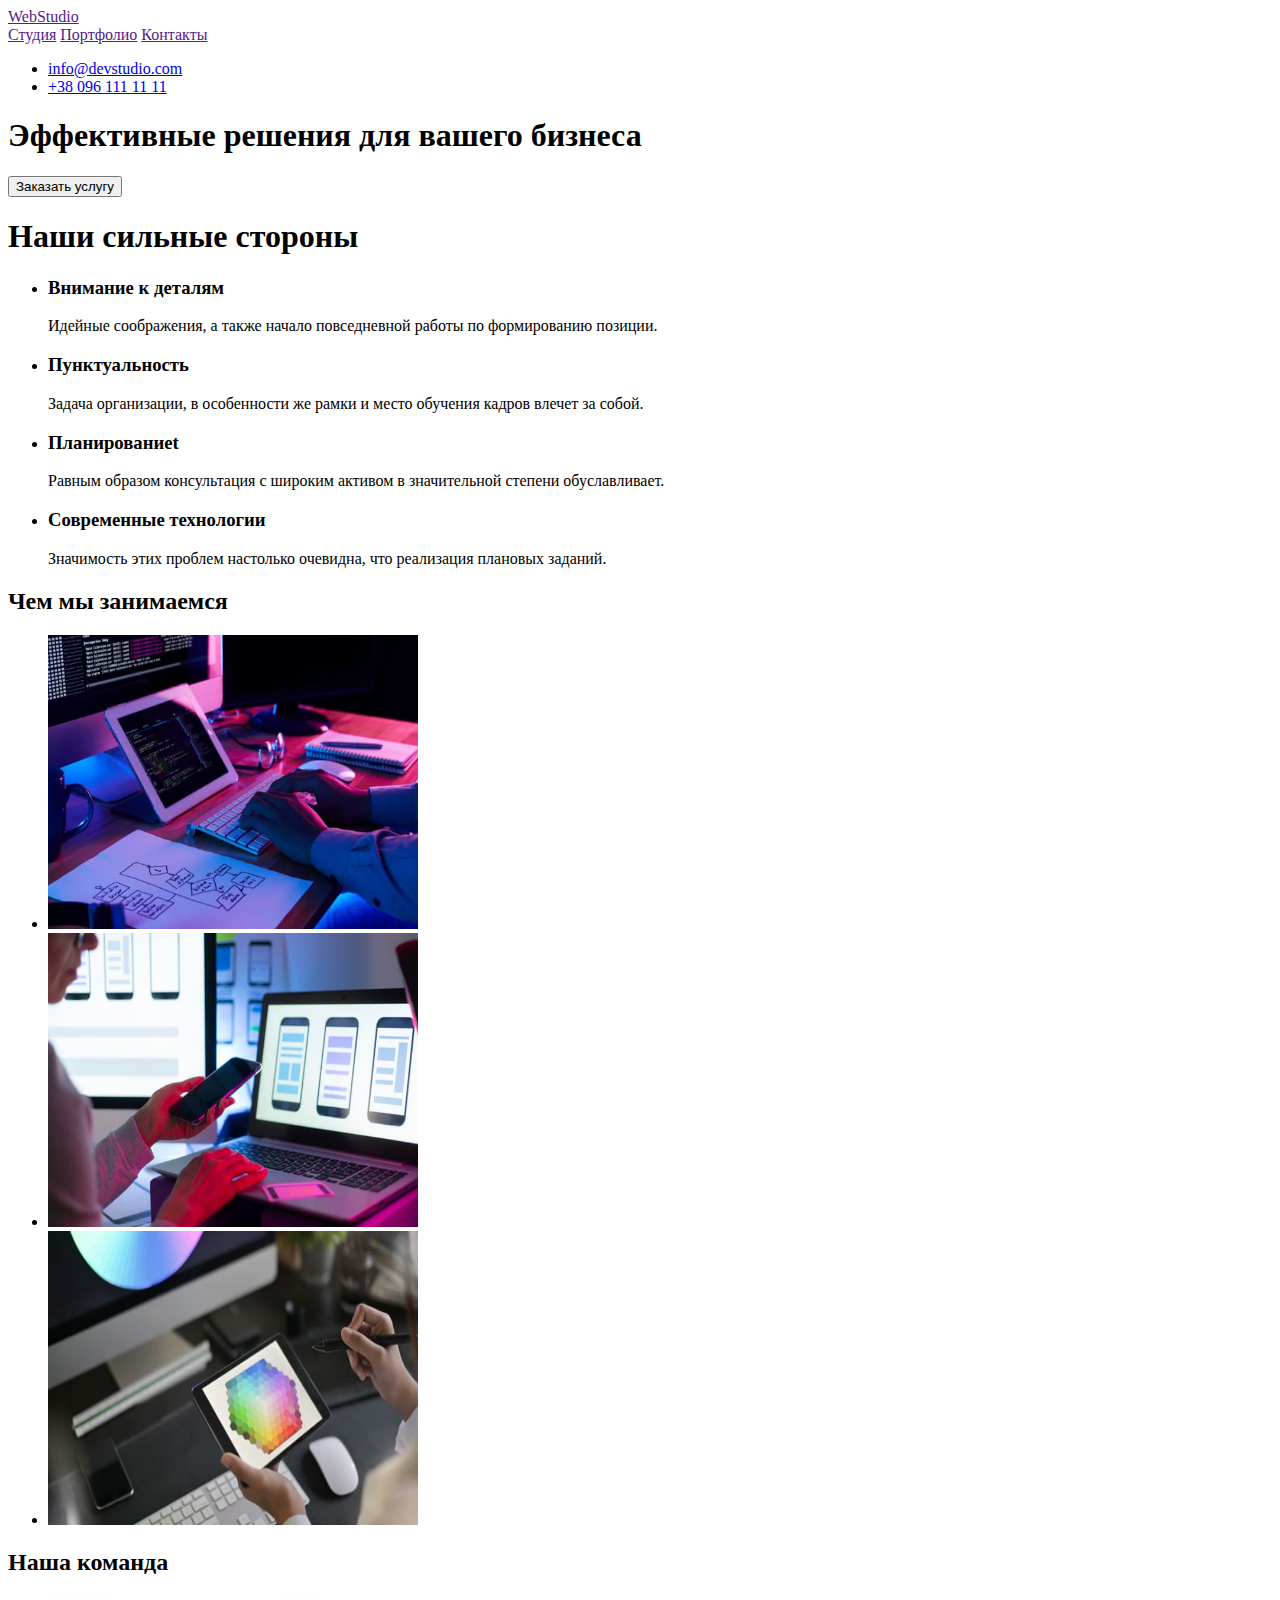
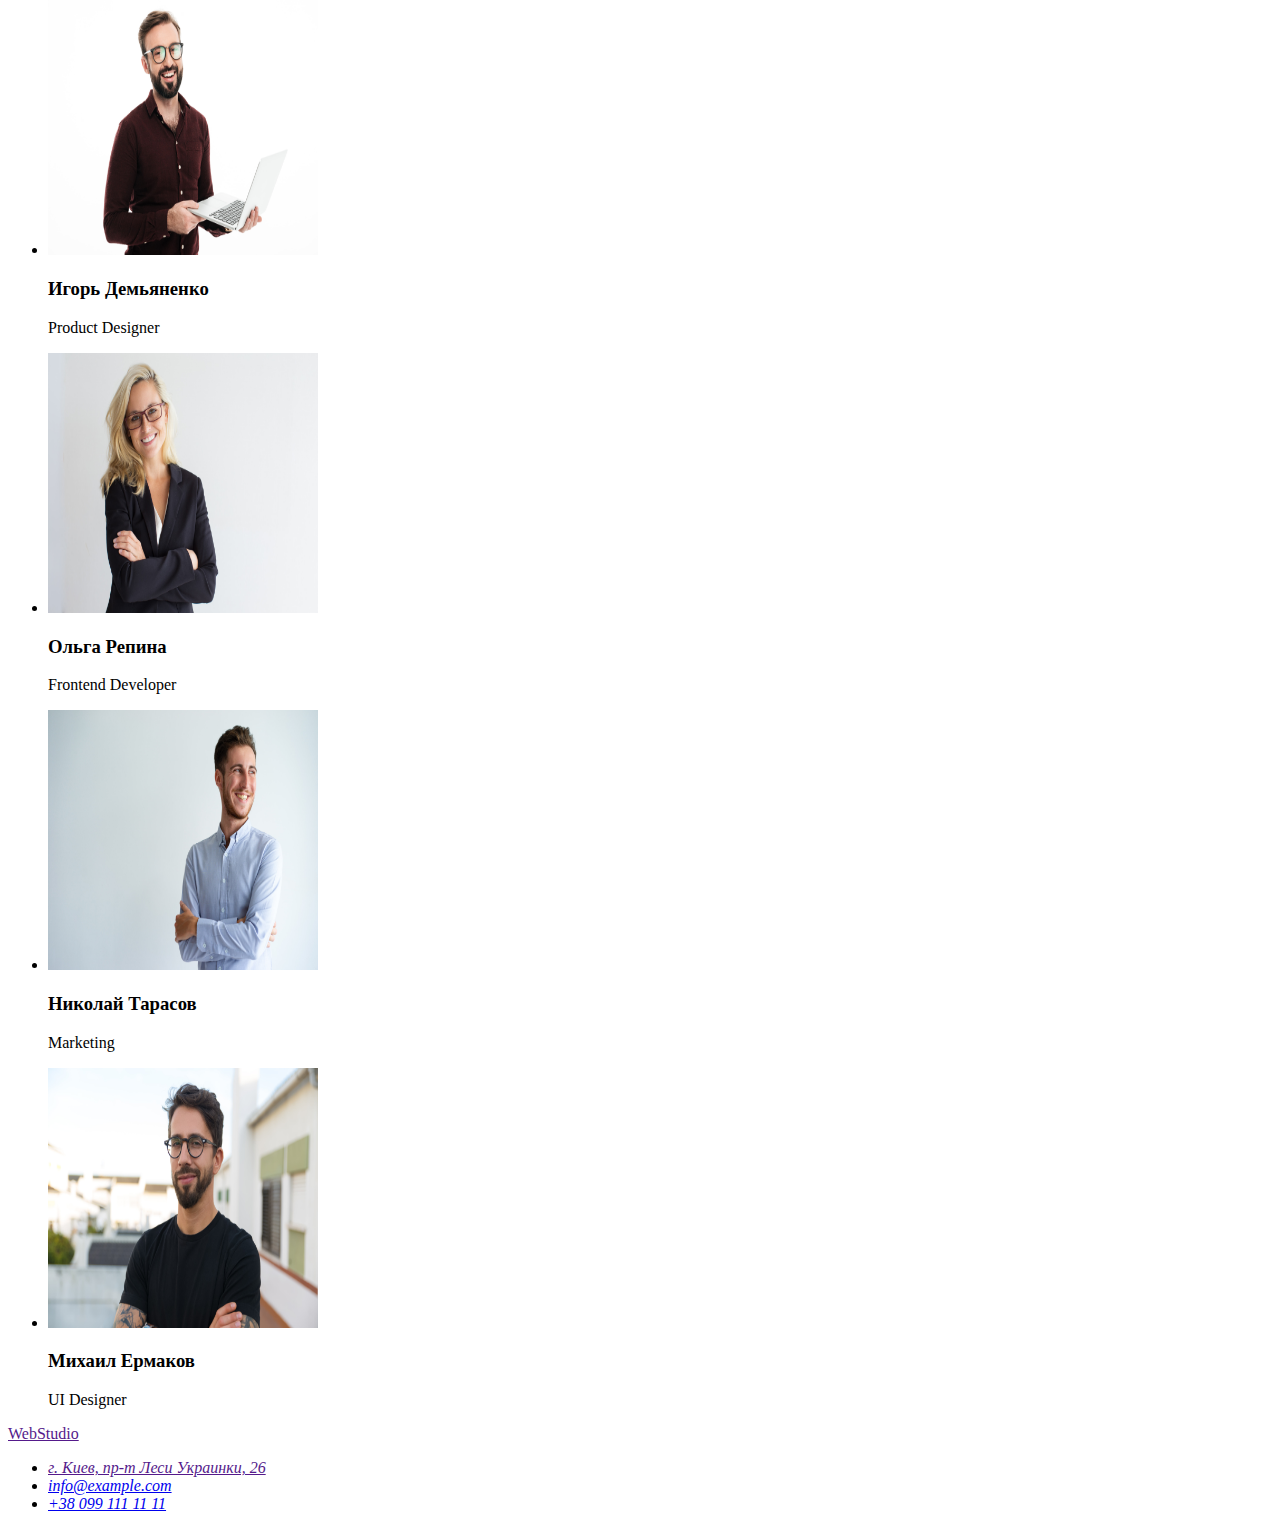
==== index.html @ 09f7a76e "Скопировала предыдущее дз" ====
<!DOCTYPE html>
<html lang="ru">

<head>
    <meta charset="UTF-8" />
    <meta name="viewport" content="width=device-width, initial-scale=1.0" />
    <title>Document</title>
</head>

<body>
    <!-- Верхняя линия -->
    <header>
        <a href="">WebStudio</a>
        <nav>
            <a href="">Студия</a>
            <a href="">Портфолио</a>
            <a href="">Контакты</a>
        </nav>
        <ul>
        <li><a href="mailto:info@devstudio.com">info@devstudio.com</a></li>
        <li><a href="tel:+38 096 111 11 11">+38 096 111 11 11</a></li>
        </ul>
       
    </header>

    <main>
        <!-- Шапка -->
        <section>
            <h1>Эффективные решения для вашего бизнеса</h1>
            <button type="button">Заказать услугу</button>
        </section>

        <!-- Особенности -->
        <section>
        <h1>Наши сильные стороны</h1>
            <ul>
                <li>
                    <h3>Внимание к деталям</h3>
                    <p>
                        Идейные соображения, а также начало повседневной работы по формированию позиции.
                    </p>
                </li>
                <li>
                    <h3>Пунктуальность</h3>
                    <p>
                        Задача организации, в особенности же рамки и место обучения кадров влечет за собой.
                    </p>
                </li>
                <li>
                    <h3>Планированиеt</h3>
                    <p>
                        Равным образом консультация с широким активом в значительной степени обуславливает.
                    </p>
                </li>
                <li>
                    <h3>Современные технологии</h3>
                    <p>
                        Значимость этих проблем настолько очевидна, что реализация плановых заданий.
                    </p>
                </li>
            </ul>
        </section>

        <!-- Чем мы занимаемся -->
        <section>
            <h2>Чем мы занимаемся</h2>
            <ul>
                <li>
                    <img src="./images/1.jpg" alt="Человек набирает код на планшете" width="370" height="294"/>
                </li>
                <li>
                    <img src="./images/2.jpg" alt="Человек работает с телефоном и ноутбуком" width="370" height="294"/>
               </li>
                <li>
                    <img src="./images/3.jpg" alt="Дизайнер определяет цветовую гаму" width="370" height="294"/>
                </li>
            </ul>
        </section>

        <!-- Наша команда -->
        <section>
            <h2>Наша команда</h2>
            <ul>
                <li>
                    <img src="./images/team_card_1.jpg" alt="Мужчина в очках и бордовой рубашке" width="270" height="260"/>
                    <h3>Игорь Демьяненко</h3>
                    <p>Product Designer</p>
                </li>
                <li>
                    <img src="./images/team_card_2.jpg" alt="Блондинка в очках и черном пиджаке" width="270" height="260"/>
                    <h3>Ольга Репина</h3>
                    <p>Frontend Developer</p>
                </li>
                <li>
                    <img src="./images/team_card_3.jpg" alt="Улыбающийся мужчина в голубой рубашке" width="270" height="260"/>
                    <h3>Николай Тарасов</h3>
                    <p>Marketing</p>
                </li>
                <li>
                    <img src="./images/team_card_4.jpg" alt="Мужчина в очках и черной футболке" width="270" height="260"/>
                    <h3>Михаил Ермаков</h3>
                    <p>UI Designer</p>
                </li>
            </ul>
        </section>
    </main>

    <!-- Футер -->
    <footer>
        <a href="">WebStudio</a>
        <address>
            <ul>
                <li><a href="">г. Киев, пр-т Леси Украинки, 26</a></li>
                <li><a href="mailto:info@example.com">info@example.com</a></li>
                <li><a href="tel:+38 099 111 11 11">+38 099 111 11 11</a></li>
            </ul>
        </address>
    </footer>
</body>

</html>
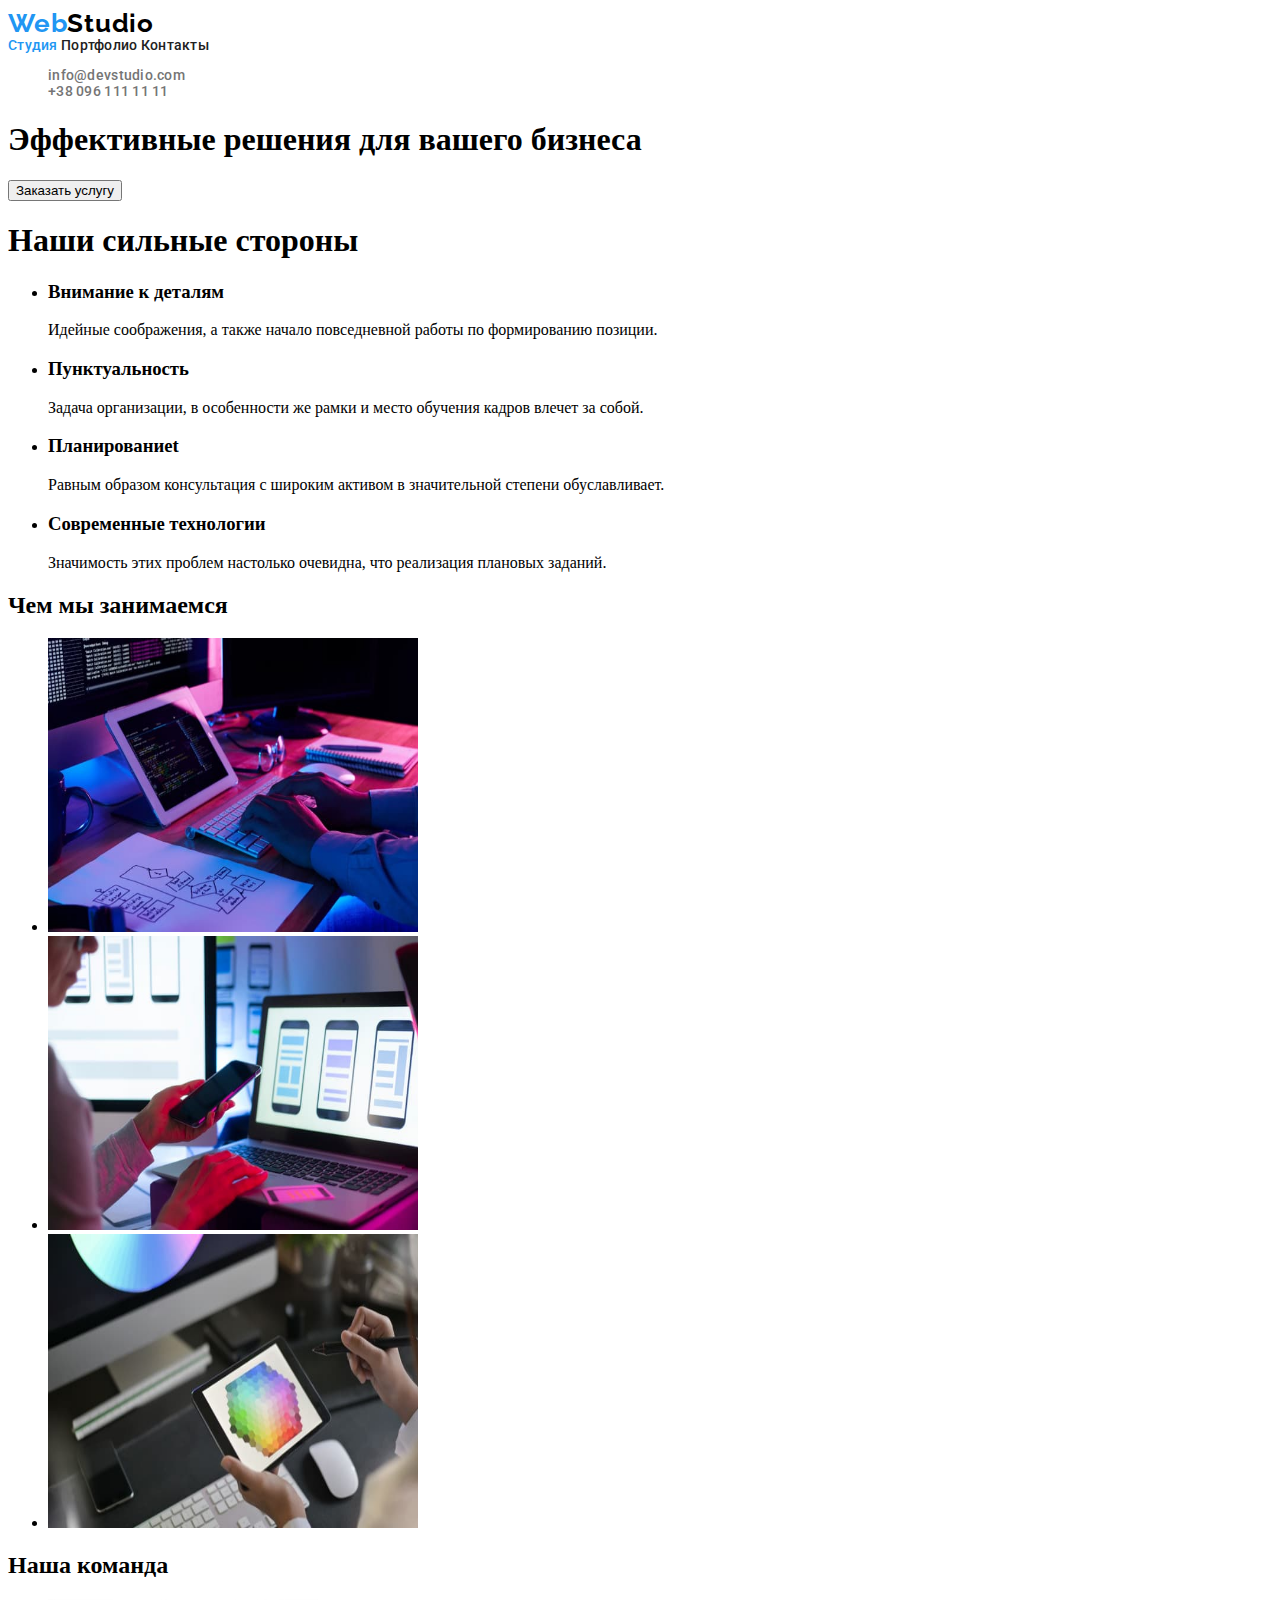
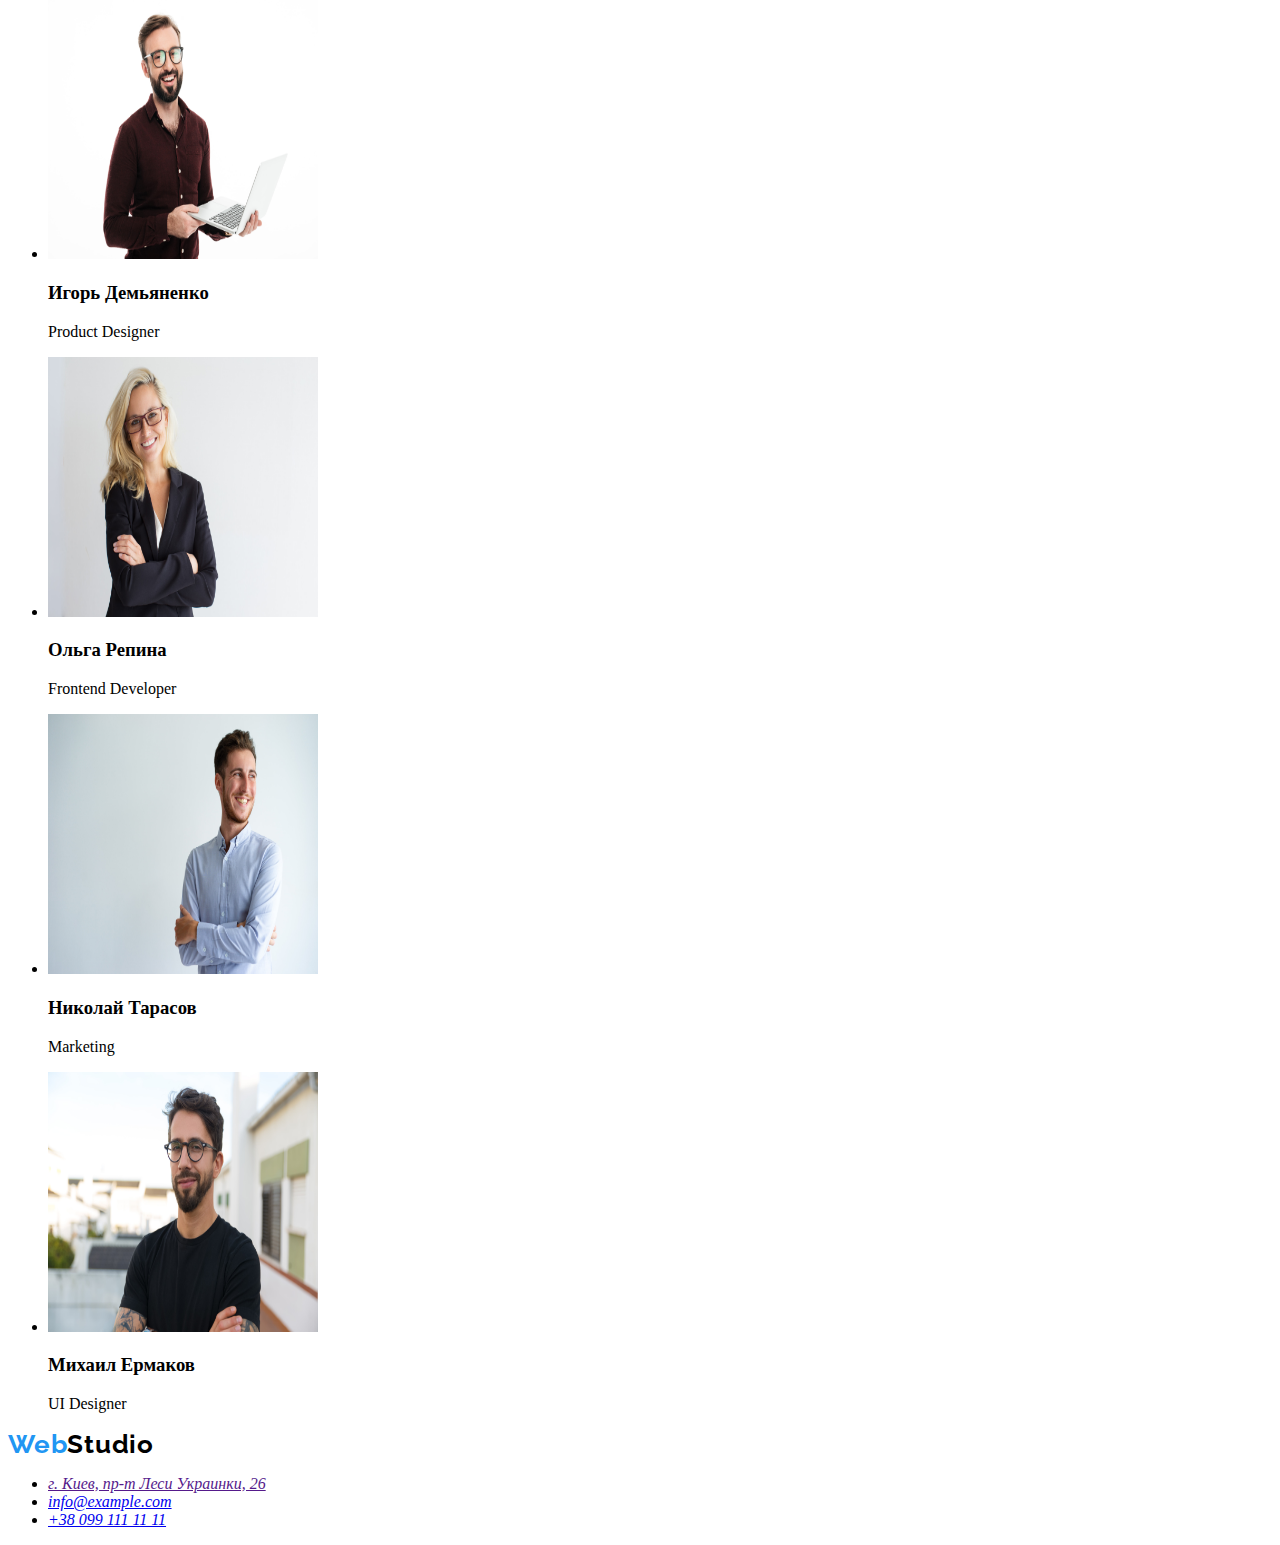
==== commit 72db7b31: "создала файл стили" ====
--- a/index.html
+++ b/index.html
@@ -5,20 +5,23 @@
     <meta charset="UTF-8" />
     <meta name="viewport" content="width=device-width, initial-scale=1.0" />
     <title>Document</title>
+    <link rel="preconnect" href="https://fonts.gstatic.com">
+    <link href="https://fonts.googleapis.com/css2?family=Raleway:wght@700&family=Roboto:wght@400;500;700;900&display=swap" rel="stylesheet">
+    <link rel="stylesheet" href="./css/styles.css">
 </head>
 
 <body>
     <!-- Верхняя линия -->
     <header>
-        <a href="">WebStudio</a>
-        <nav>
-            <a href="">Студия</a>
-            <a href="">Портфолио</a>
-            <a href="">Контакты</a>
+        <a class="logo" href=""><span>Web</span>Studio</a>
+        <nav class="nav-list">
+            <a class="current-link" href="">Студия</a>
+            <a class="link" href="">Портфолио</a>
+            <a class="link" href="">Контакты</a>
         </nav>
-        <ul>
-        <li><a href="mailto:info@devstudio.com">info@devstudio.com</a></li>
-        <li><a href="tel:+38 096 111 11 11">+38 096 111 11 11</a></li>
+        <ul class="nav-list">
+        <li><a class="link-adress" href="mailto:info@devstudio.com">info@devstudio.com</a></li>
+        <li><a class="link-adress" href="tel:+38 096 111 11 11">+38 096 111 11 11</a></li>
         </ul>
        
     </header>
@@ -26,7 +29,7 @@
     <main>
         <!-- Шапка -->
         <section>
-            <h1>Эффективные решения для вашего бизнеса</h1>
+            <h1 class="title">Эффективные решения для вашего бизнеса</h1>
             <button type="button">Заказать услугу</button>
         </section>
 
@@ -107,7 +110,7 @@
 
     <!-- Футер -->
     <footer>
-        <a href="">WebStudio</a>
+        <a class="logo" href=""><span>Web</span>Studio</a>
         <address>
             <ul>
                 <li><a href="">г. Киев, пр-т Леси Украинки, 26</a></li>
--- a/css/styles.css
+++ b/css/styles.css
@@ -0,0 +1,58 @@
+/*Верхняя линия*/
+
+.logo{
+    color: #000000;
+    font-family: Raleway;
+    font-weight: 700;
+    font-size: 26px;
+    line-height: 1,2;
+    letter-spacing: 0.03em;
+    text-decoration: none;
+}
+
+span {
+    color: #2196F3;
+}
+
+.nav-list{
+    font-family: Roboto;
+    font-size: 14px;
+    font-weight: 500;
+    line-height: 1.14;
+    letter-spacing: 0.02em;
+    list-style-type: none;
+}
+
+.nav-list .current-link {
+    color: #2196F3;
+    text-decoration: none;
+}
+
+.nav-list .link {
+    color: #212121;
+    text-decoration: none;
+}
+
+.nav-list .link:focus,
+.nav-list .link:hover{
+    color: #2196F3;
+}
+
+.nav-list .link-adress {
+    color: #757575;
+    text-decoration: none;
+}
+
+.nav-list .link-adress:focus,
+.nav-list .link-adress:hover{
+    color: #2196F3;
+
+/*Шапка*/
+
+
+
+/*Особенности*/
+
+/*Чем мы занимаемся*/
+
+/*Наша команда*/
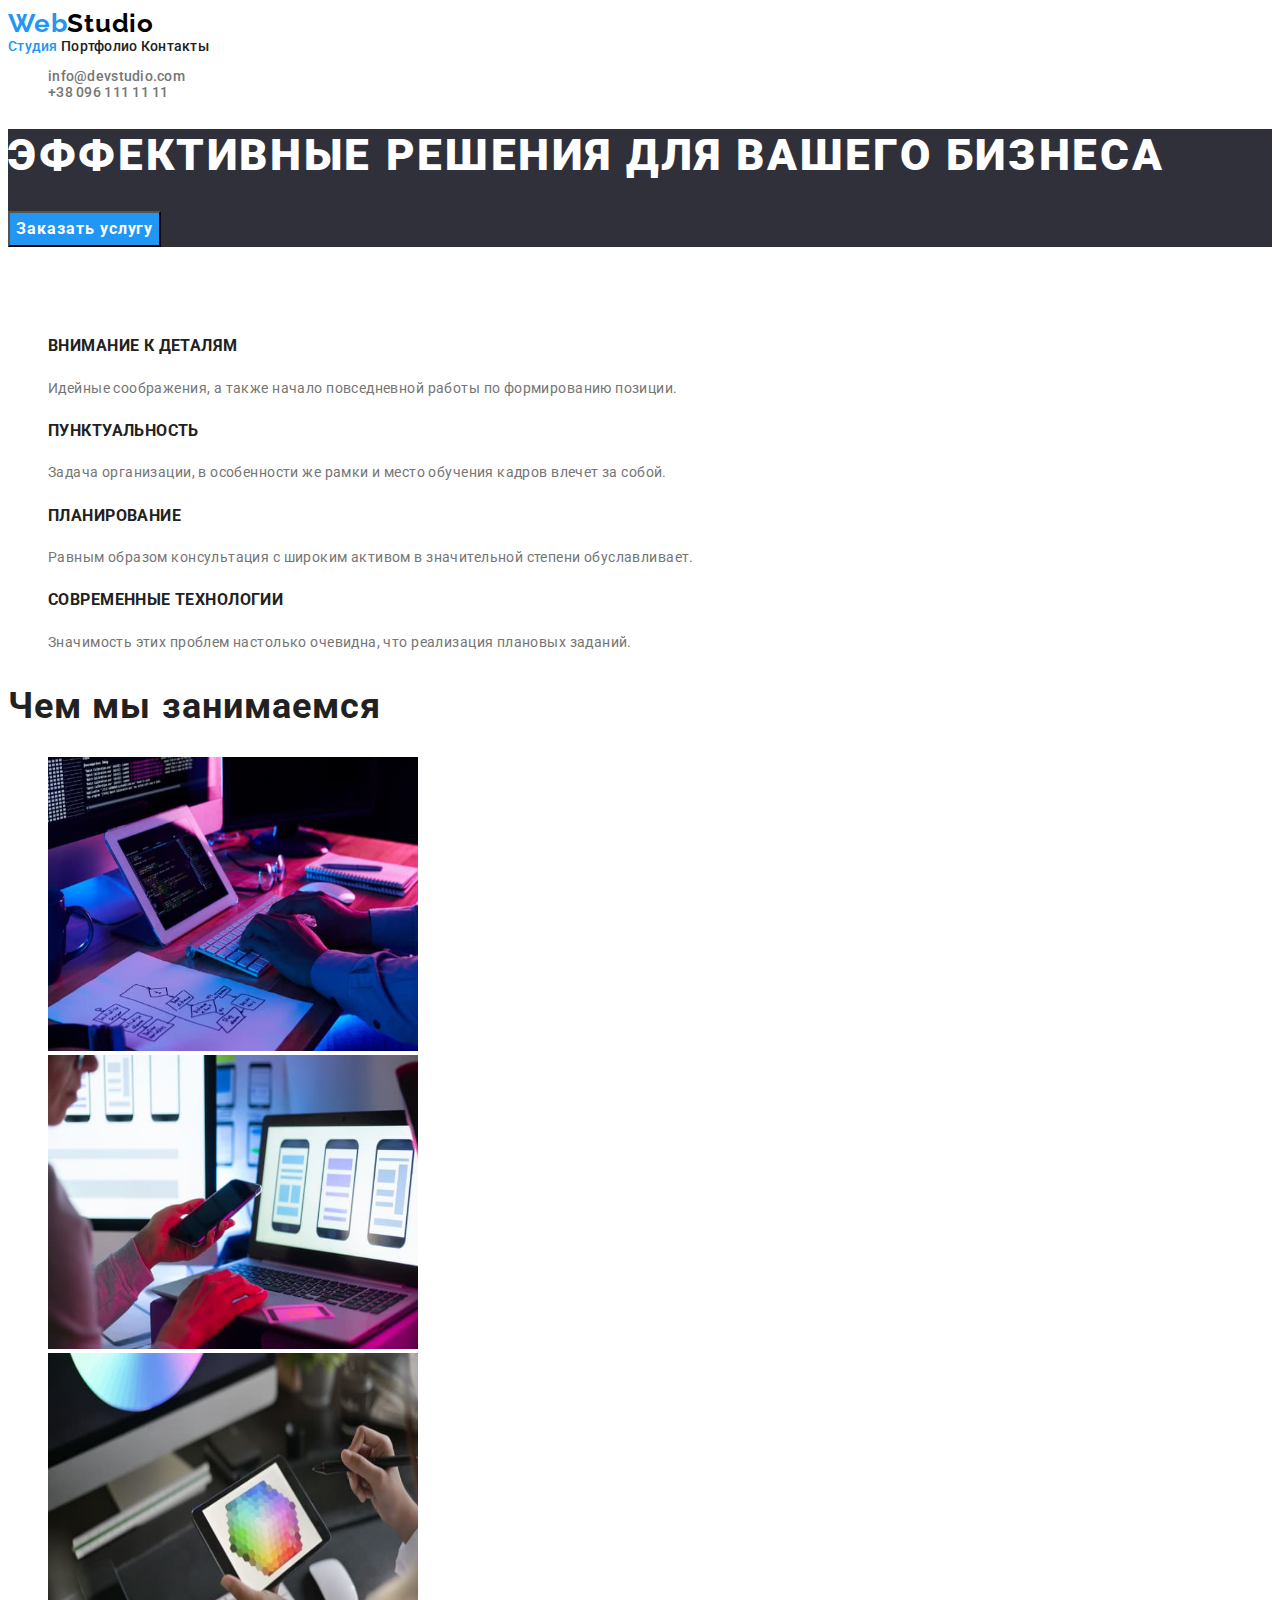
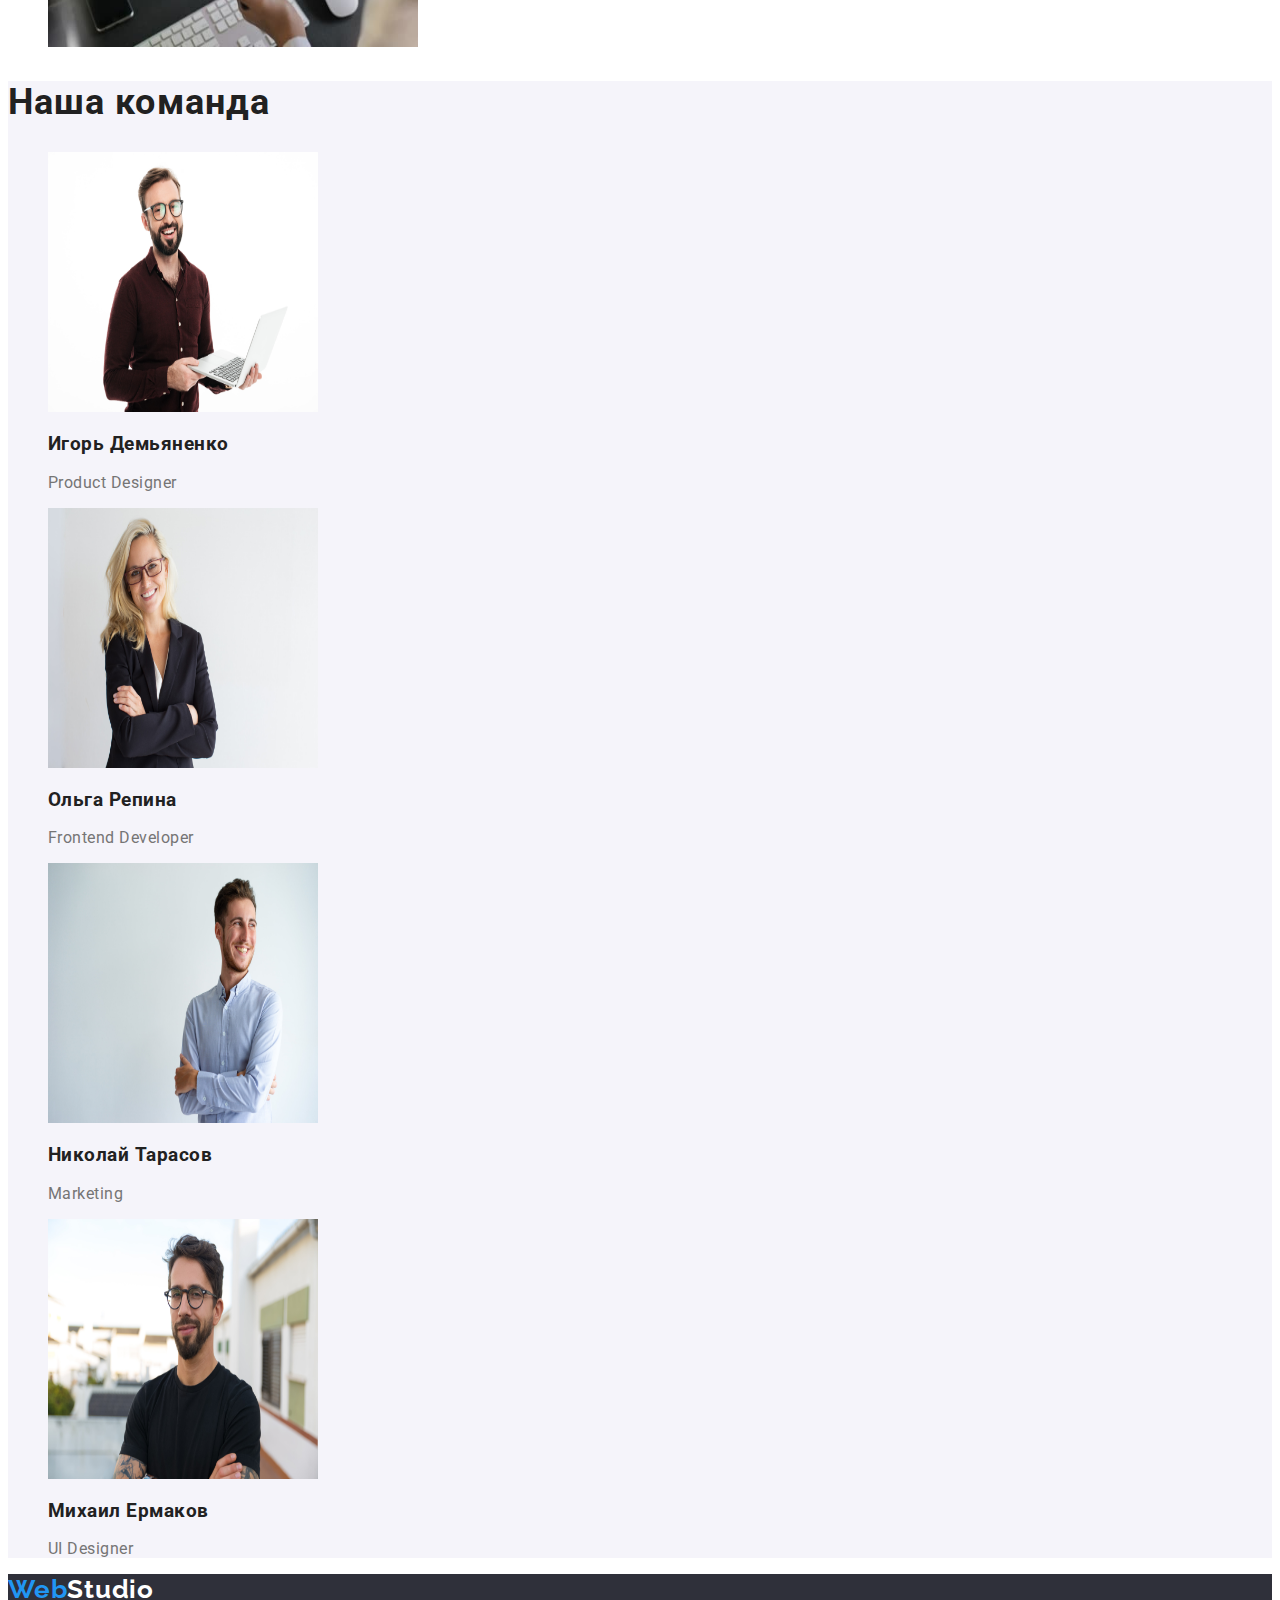
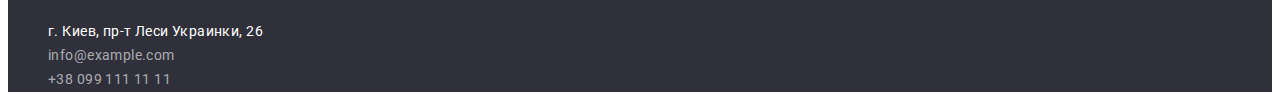
==== commit 2a90a6ef: "Оформила цвет и текст на Главной странице" ====
--- a/index.html
+++ b/index.html
@@ -7,56 +7,56 @@
     <title>Document</title>
     <link rel="preconnect" href="https://fonts.gstatic.com">
     <link href="https://fonts.googleapis.com/css2?family=Raleway:wght@700&family=Roboto:wght@400;500;700;900&display=swap" rel="stylesheet">
-    <link rel="stylesheet" href="./css/styles.css">
+    <link rel="stylesheet" href="./css/style.css">
 </head>
 
 <body>
     <!-- Верхняя линия -->
-    <header>
-        <a class="logo" href=""><span>Web</span>Studio</a>
-        <nav class="nav-list">
-            <a class="current-link" href="">Студия</a>
-            <a class="link" href="">Портфолио</a>
-            <a class="link" href="">Контакты</a>
+    <header class="header">
+        <a class="logo" href=""><span class="first-word">Web</span>Studio</a>
+        <nav>
+            <a class="current-nav-link" href="">Студия</a>
+            <a class="nav-link" href="">Портфолио</a>
+            <a class="nav-link" href="">Контакты</a>
         </nav>
-        <ul class="nav-list">
-        <li><a class="link-adress" href="mailto:info@devstudio.com">info@devstudio.com</a></li>
-        <li><a class="link-adress" href="tel:+38 096 111 11 11">+38 096 111 11 11</a></li>
+        <ul class="items">
+        <li><a class="link" href="mailto:info@devstudio.com">info@devstudio.com</a></li>
+        <li><a class="link" href="tel:+38 096 111 11 11">+38 096 111 11 11</a></li>
         </ul>
        
     </header>
 
     <main>
         <!-- Шапка -->
-        <section>
-            <h1 class="title">Эффективные решения для вашего бизнеса</h1>
-            <button type="button">Заказать услугу</button>
+        <section class="section">
+            <h1 class="title">ЭФФЕКТИВНЫЕ РЕШЕНИЯ ДЛЯ ВАШЕГО БИЗНЕСА</h1>
+            <button class="button" type="button">Заказать услугу</button>
         </section>
 
         <!-- Особенности -->
-        <section>
-        <h1>Наши сильные стороны</h1>
-            <ul>
+        <section class="features">
+        <h1 class="subject">Наши сильные стороны</h1>
+            <ul class="items">
                 <li>
-                    <h3>Внимание к деталям</h3>
+                    <h3 class="caption">ВНИМАНИЕ К ДЕТАЛЯМ</h3>
                     <p>
                         Идейные соображения, а также начало повседневной работы по формированию позиции.
                     </p>
                 </li>
                 <li>
-                    <h3>Пунктуальность</h3>
+                    <h3 class="caption">ПУНКТУАЛЬНОСТЬ</h3>
                     <p>
                         Задача организации, в особенности же рамки и место обучения кадров влечет за собой.
                     </p>
                 </li>
                 <li>
-                    <h3>Планированиеt</h3>
+                    <h3 class="caption">ПЛАНИРОВАНИЕ</h3>
                     <p>
                         Равным образом консультация с широким активом в значительной степени обуславливает.
                     </p>
                 </li>
                 <li>
-                    <h3>Современные технологии</h3>
+                    <h3 class="caption">СОВРЕМЕННЫЕ ТЕХНОЛОГИИ</h3>
                     <p>
                         Значимость этих проблем настолько очевидна, что реализация плановых заданий.
                     </p>
@@ -66,8 +66,8 @@
 
         <!-- Чем мы занимаемся -->
         <section>
-            <h2>Чем мы занимаемся</h2>
-            <ul>
+            <h2 class="heading">Чем мы занимаемся</h2>
+            <ul class="items">
                 <li>
                     <img src="./images/1.jpg" alt="Человек набирает код на планшете" width="370" height="294"/>
                 </li>
@@ -81,41 +81,41 @@
         </section>
 
         <!-- Наша команда -->
-        <section>
-            <h2>Наша команда</h2>
-            <ul>
-                <li>
+        <section class="team">
+            <h2 class="heading">Наша команда</h2>
+            <ul class="items">
+                <li class="desc">
                     <img src="./images/team_card_1.jpg" alt="Мужчина в очках и бордовой рубашке" width="270" height="260"/>
                     <h3>Игорь Демьяненко</h3>
-                    <p>Product Designer</p>
+                    <p class="text">Product Designer</p>
                 </li>
-                <li>
+                <li class="desc">
                     <img src="./images/team_card_2.jpg" alt="Блондинка в очках и черном пиджаке" width="270" height="260"/>
                     <h3>Ольга Репина</h3>
-                    <p>Frontend Developer</p>
+                    <p class="text">Frontend Developer</p>
                 </li>
-                <li>
+                <li class="desc">
                     <img src="./images/team_card_3.jpg" alt="Улыбающийся мужчина в голубой рубашке" width="270" height="260"/>
                     <h3>Николай Тарасов</h3>
-                    <p>Marketing</p>
+                    <p class="text">Marketing</p>
                 </li>
-                <li>
+                <li class="desc">
                     <img src="./images/team_card_4.jpg" alt="Мужчина в очках и черной футболке" width="270" height="260"/>
                     <h3>Михаил Ермаков</h3>
-                    <p>UI Designer</p>
+                    <p class="text">UI Designer</p>
                 </li>
             </ul>
         </section>
     </main>
 
     <!-- Футер -->
-    <footer>
-        <a class="logo" href=""><span>Web</span>Studio</a>
+    <footer class="section">
+        <a class="logo" href=""><span class="first-word">Web</span><span class="second-word">Studio</span></a>
         <address>
-            <ul>
-                <li><a href="">г. Киев, пр-т Леси Украинки, 26</a></li>
-                <li><a href="mailto:info@example.com">info@example.com</a></li>
-                <li><a href="tel:+38 099 111 11 11">+38 099 111 11 11</a></li>
+            <ul class="items">
+                <li class="item"><a class="adress-link" href="">г. Киев, пр-т Леси Украинки, 26</a></li>
+                <li class="item"><a class="contact-link" href="mailto:info@example.com">info@example.com</a></li>
+                <li class="item"><a class="contact-link" href="tel:+38 099 111 11 11">+38 099 111 11 11</a></li>
             </ul>
         </address>
     </footer>
--- a/css/style.css
+++ b/css/style.css
@@ -0,0 +1,151 @@
+/*Верхняя линия*/
+
+.header {
+    font-family: "Roboto", sans-serif;
+    font-weight: 500;
+    font-size: 14px;
+    line-height: 1,14;
+    letter-spacing: 0.02em;
+}
+
+.logo{
+    color: #000000;
+    font-family: Raleway;
+    font-weight: 700;
+    font-size: 26px;
+    line-height: 1,2;
+    letter-spacing: 0.03em;
+    text-decoration: none;
+}
+
+.first-word {
+    color: #2196F3;
+}
+
+.current-nav-link {
+    color: #2196F3;
+    text-decoration: none;
+}
+
+.nav-link {
+    color: #212121;
+    text-decoration: none;
+}
+
+.nav-link:focus,
+.nav-link:hover{
+    color: #2196F3;
+}
+
+.items {
+    list-style-type: none;
+}
+
+.link {
+    color: #757575;
+    text-decoration: none;
+}
+
+.link:focus,
+.link:hover {
+    color: #2196F3;
+}
+
+/*Шапка*/
+
+.section {
+    background-color: #2F303A;
+}
+
+.title {
+    font-family: Roboto;
+    font-weight: 900;
+    font-size: 44px;
+    line-height: 1,36;
+    letter-spacing: 0.06em;
+    color: #FFFFFF;
+}
+
+.button {
+    font-family: Roboto;
+    font-weight: 700;
+    font-size: 16px;
+    line-height: 1.88;
+    letter-spacing: 0.06em;
+    color: #FFFFFF;
+    background-color: #2196F3;
+}
+
+/*Особенности*/
+
+.features {
+    font-family: Roboto;
+    font-size: 14px;
+    line-height: 1.71;
+    letter-spacing: 0.03em;
+    color: #757575;
+}
+
+.subject {
+    visibility: hidden;
+}
+
+.caption {
+    font-weight: 700;
+    line-height: 1,14;
+    color: #212121;
+}
+ 
+/*Наша команда*/
+
+.team {
+    background-color: #F5F4FA;
+}
+
+.heading {
+    font-family: Roboto;
+    font-weight: 700;
+    font-size: 36px;
+    line-height: 1.17;
+    letter-spacing: 0.03em;
+    color: #212121;
+}
+
+.desc {
+    font-family: Roboto;
+    font-weight: 500;
+    font-size: 16px;
+    line-height: 19px;
+    letter-spacing: 0.03em;
+    color: #212121;
+}
+
+.text {
+    font-weight: 400;
+    color: #757575;
+}
+
+/*Футер*/
+
+.second-word {
+    color: #FFFFFF;
+}
+
+.item {
+    font-family: Roboto;
+    font-style: normal;
+    font-size: 14px;
+    line-height: 1.71;
+    letter-spacing: 0.03em;
+}
+
+.adress-link {
+    color: #FFFFFF;
+    text-decoration: none;
+}
+
+.contact-link {
+    color: rgba(255, 255, 255, 0.6);
+    text-decoration: none;
+}
+ 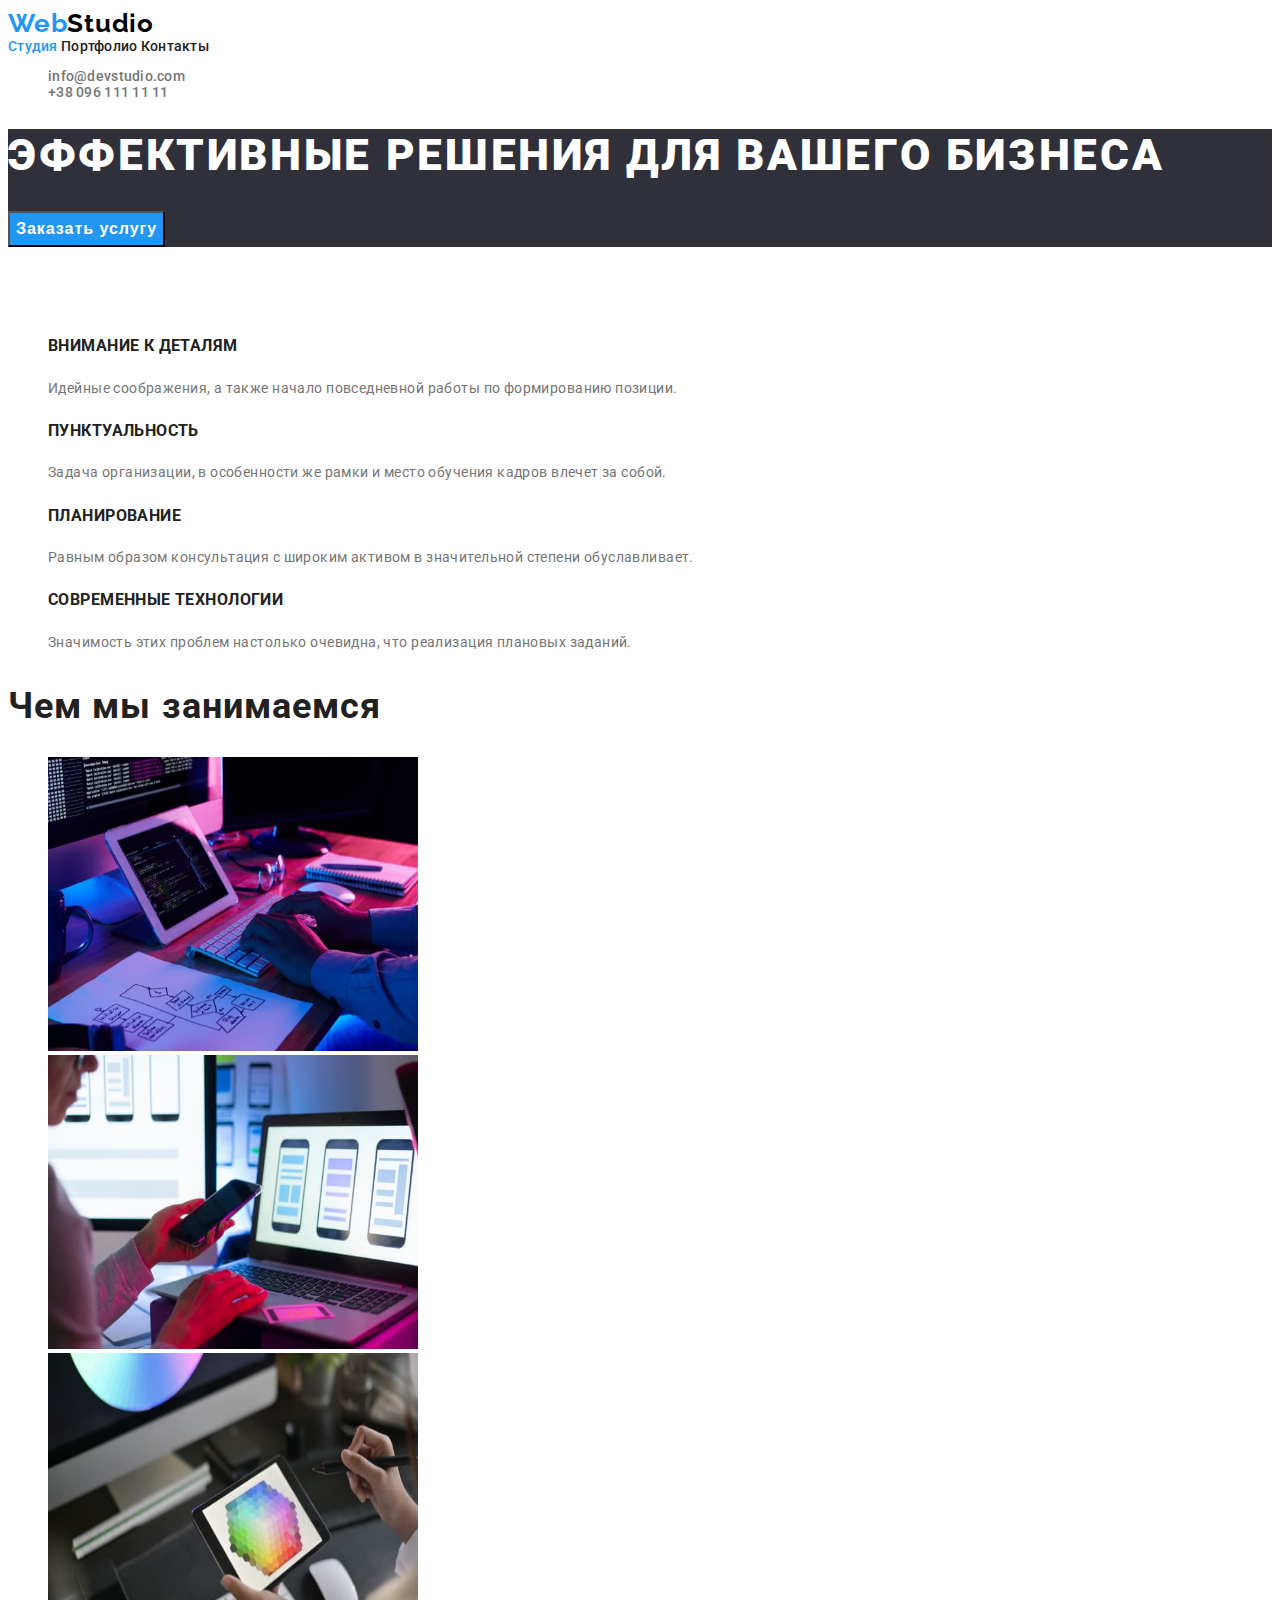
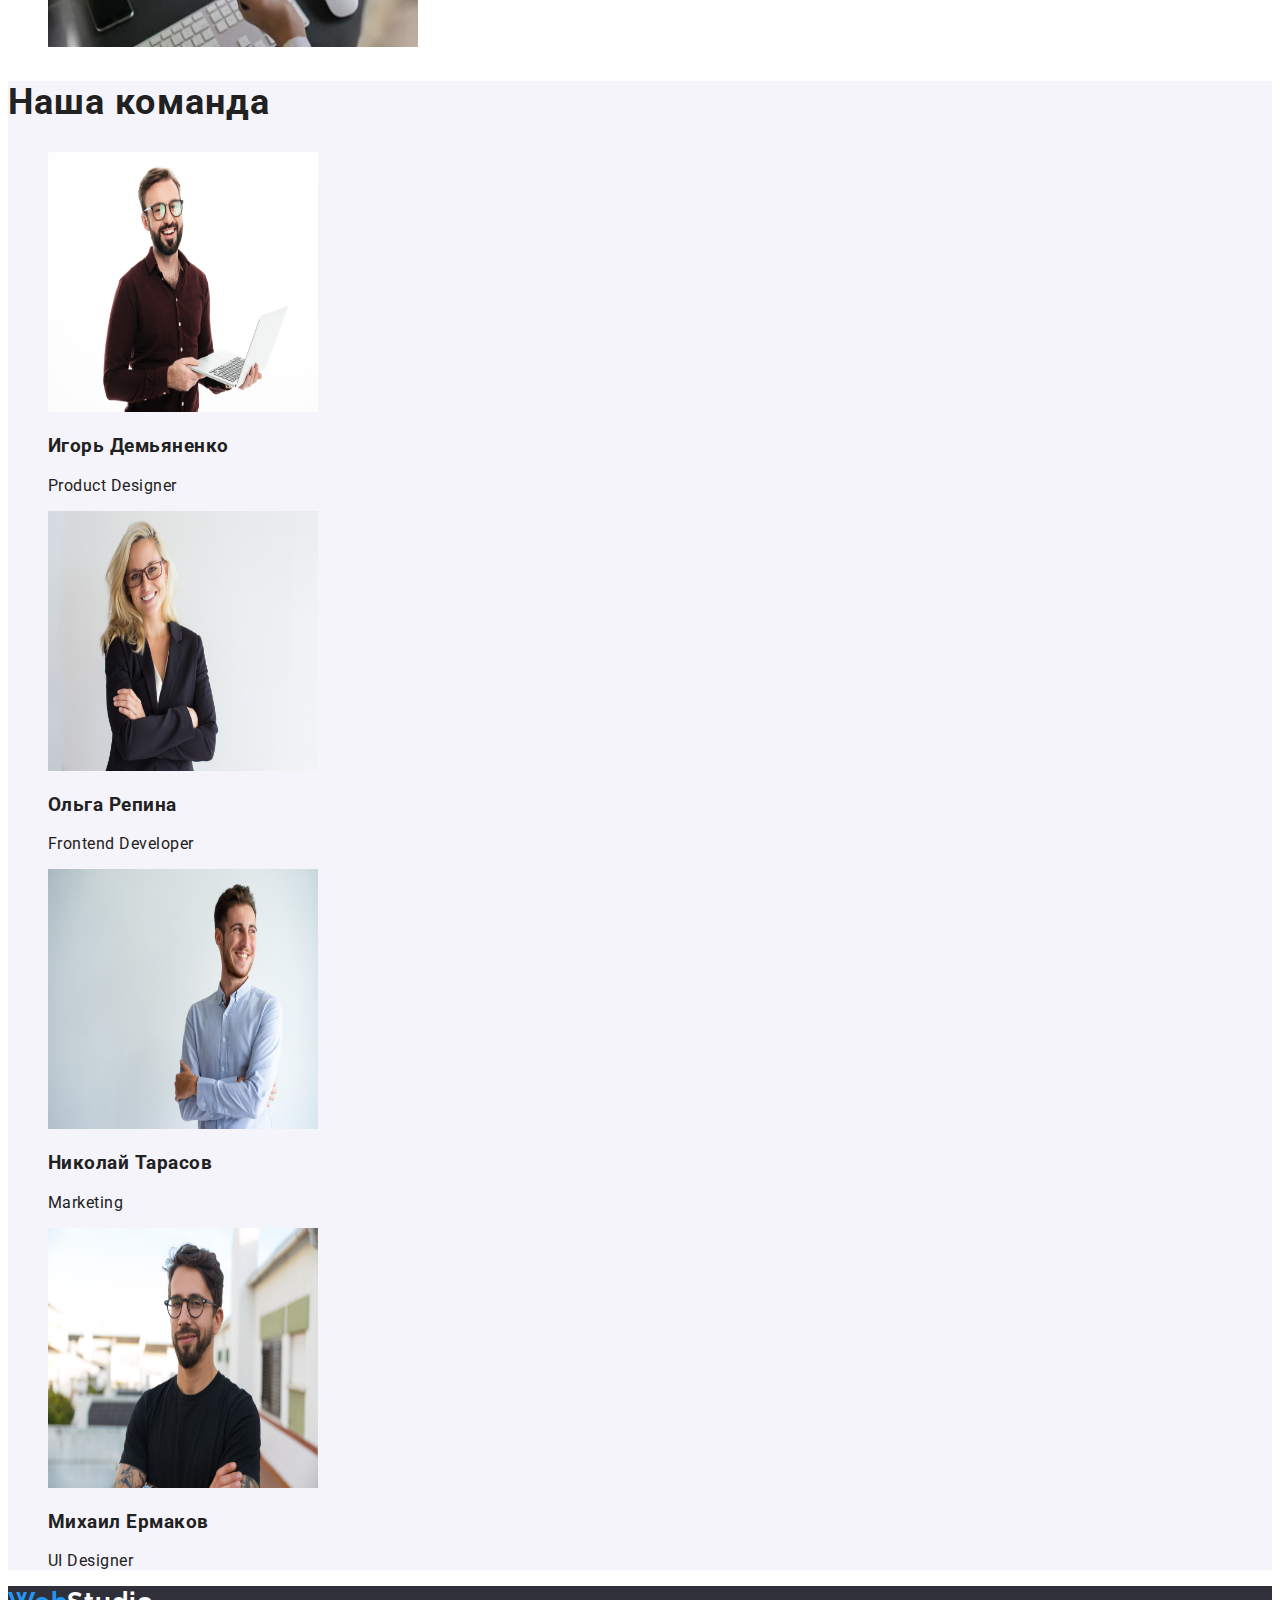
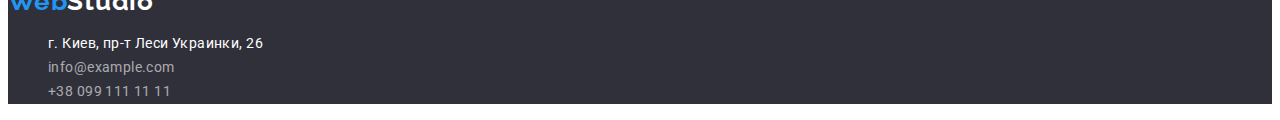
==== commit b9ddbdb3: "Создала страницу Портфолио" ====
--- a/index.html
+++ b/index.html
@@ -15,13 +15,13 @@
     <header class="header">
         <a class="logo" href=""><span class="first-word">Web</span>Studio</a>
         <nav>
-            <a class="current-nav-link" href="">Студия</a>
-            <a class="nav-link" href="">Портфолио</a>
+            <a class="current-nav-link" href="/index.html">Студия</a>
+            <a class="nav-link" href="/portfolio.html">Портфолио</a>
             <a class="nav-link" href="">Контакты</a>
         </nav>
         <ul class="items">
         <li><a class="link" href="mailto:info@devstudio.com">info@devstudio.com</a></li>
-        <li><a class="link" href="tel:+38 096 111 11 11">+38 096 111 11 11</a></li>
+        <li><a class="link" href="tel:+380961111111">+38 096 111 11 11</a></li>
         </ul>
        
     </header>
@@ -115,7 +115,7 @@
             <ul class="items">
                 <li class="item"><a class="adress-link" href="">г. Киев, пр-т Леси Украинки, 26</a></li>
                 <li class="item"><a class="contact-link" href="mailto:info@example.com">info@example.com</a></li>
-                <li class="item"><a class="contact-link" href="tel:+38 099 111 11 11">+38 099 111 11 11</a></li>
+                <li class="item"><a class="contact-link" href="tel:+380991111111">+38 099 111 11 11</a></li>
             </ul>
         </address>
     </footer>
--- a/css/style.css
+++ b/css/style.css
@@ -1,7 +1,17 @@
+:root {
+    --accent-color:#2196F3;
+    --white-text-color: #FFFFFF;
+    --black-text-color: #212121;
+}
+
+body {
+    font-family: "Roboto", sans-serif;
+    color: #757575;
+}
+
 /*Верхняя линия*/
 
 .header {
-    font-family: "Roboto", sans-serif;
     font-weight: 500;
     font-size: 14px;
     line-height: 1,14;
@@ -19,22 +29,22 @@
 }
 
 .first-word {
-    color: #2196F3;
+    color: var(--accent-color);
 }
 
 .current-nav-link {
-    color: #2196F3;
+    color: var(--accent-color);
     text-decoration: none;
 }
 
 .nav-link {
-    color: #212121;
+    color: var(--black-text-color);
     text-decoration: none;
 }
 
 .nav-link:focus,
 .nav-link:hover{
-    color: #2196F3;
+    color: var(--accent-color);
 }
 
 .items {
@@ -42,13 +52,13 @@
 }
 
 .link {
+    text-decoration: none;
     color: #757575;
-    text-decoration: none;
 }
 
 .link:focus,
 .link:hover {
-    color: #2196F3;
+    color: var(--accent-color);
 }
 
 /*Шапка*/
@@ -58,32 +68,34 @@
 }
 
 .title {
-    font-family: Roboto;
     font-weight: 900;
     font-size: 44px;
     line-height: 1,36;
     letter-spacing: 0.06em;
-    color: #FFFFFF;
+    color: var(--white-text-color);
 }
 
 .button {
-    font-family: Roboto;
     font-weight: 700;
     font-size: 16px;
     line-height: 1.88;
     letter-spacing: 0.06em;
-    color: #FFFFFF;
-    background-color: #2196F3;
+    color: var(--white-text-color);
+    background-color: var(--accent-color);
+    cursor: pointer;
+}
+
+.button:hover,
+.button:focus {
+    color: var(--accent-color);
 }
 
 /*Особенности*/
 
 .features {
-    font-family: Roboto;
     font-size: 14px;
     line-height: 1.71;
     letter-spacing: 0.03em;
-    color: #757575;
 }
 
 .subject {
@@ -93,7 +105,7 @@
 .caption {
     font-weight: 700;
     line-height: 1,14;
-    color: #212121;
+    color: var(--black-text-color);
 }
  
 /*Наша команда*/
@@ -103,36 +115,32 @@
 }
 
 .heading {
-    font-family: Roboto;
     font-weight: 700;
     font-size: 36px;
     line-height: 1.17;
     letter-spacing: 0.03em;
-    color: #212121;
+    color: var(--black-text-color);
 }
 
 .desc {
-    font-family: Roboto;
     font-weight: 500;
     font-size: 16px;
-    line-height: 19px;
-    letter-spacing: 0.03em;
-    color: #212121;
+    line-height: 1,17;
+    letter-spacing: 0.03em;
+    color: var(--black-text-color);
 }
 
 .text {
     font-weight: 400;
-    color: #757575;
 }
 
 /*Футер*/
 
 .second-word {
-    color: #FFFFFF;
+    color: var(--white-text-color);
 }
 
 .item {
-    font-family: Roboto;
     font-style: normal;
     font-size: 14px;
     line-height: 1.71;
@@ -140,12 +148,53 @@
 }
 
 .adress-link {
-    color: #FFFFFF;
-    text-decoration: none;
+    color: var(--white-text-color);
+    text-decoration: none;
+}
+
+.adress-link:focus,
+.adress-link:hover {
+    color: var(--accent-color);
 }
 
 .contact-link {
     color: rgba(255, 255, 255, 0.6);
     text-decoration: none;
 }
- + 
+.contact-link:hover,
+.contact-link:focus {
+    color: var(--accent-color);
+}
+
+/*Портфолио*/
+
+.filter-button {
+    font-family: "Roboto", sans-serif;
+    font-weight: 500;
+    font-size: 16px;
+    line-height: 1.63;
+    letter-spacing: 0.03em;
+    color: var(--black-text-color);
+    background-color: #F5F4FA;
+    cursor: pointer;
+    border-color: currentColor;
+}
+
+.filter-button:hover,
+.filter-button:focus {
+    background-color: var(--accent-color);
+    color: var(--white-text-color);
+}
+
+.portfolio-desc {
+    line-height: 2;
+    letter-spacing: 0.06em;
+    color: var(--black-text-color);
+}
+
+.portfolio-text {
+    font-size: 16px;
+    line-height: 1,88;
+    letter-spacing: 0.03em;
+}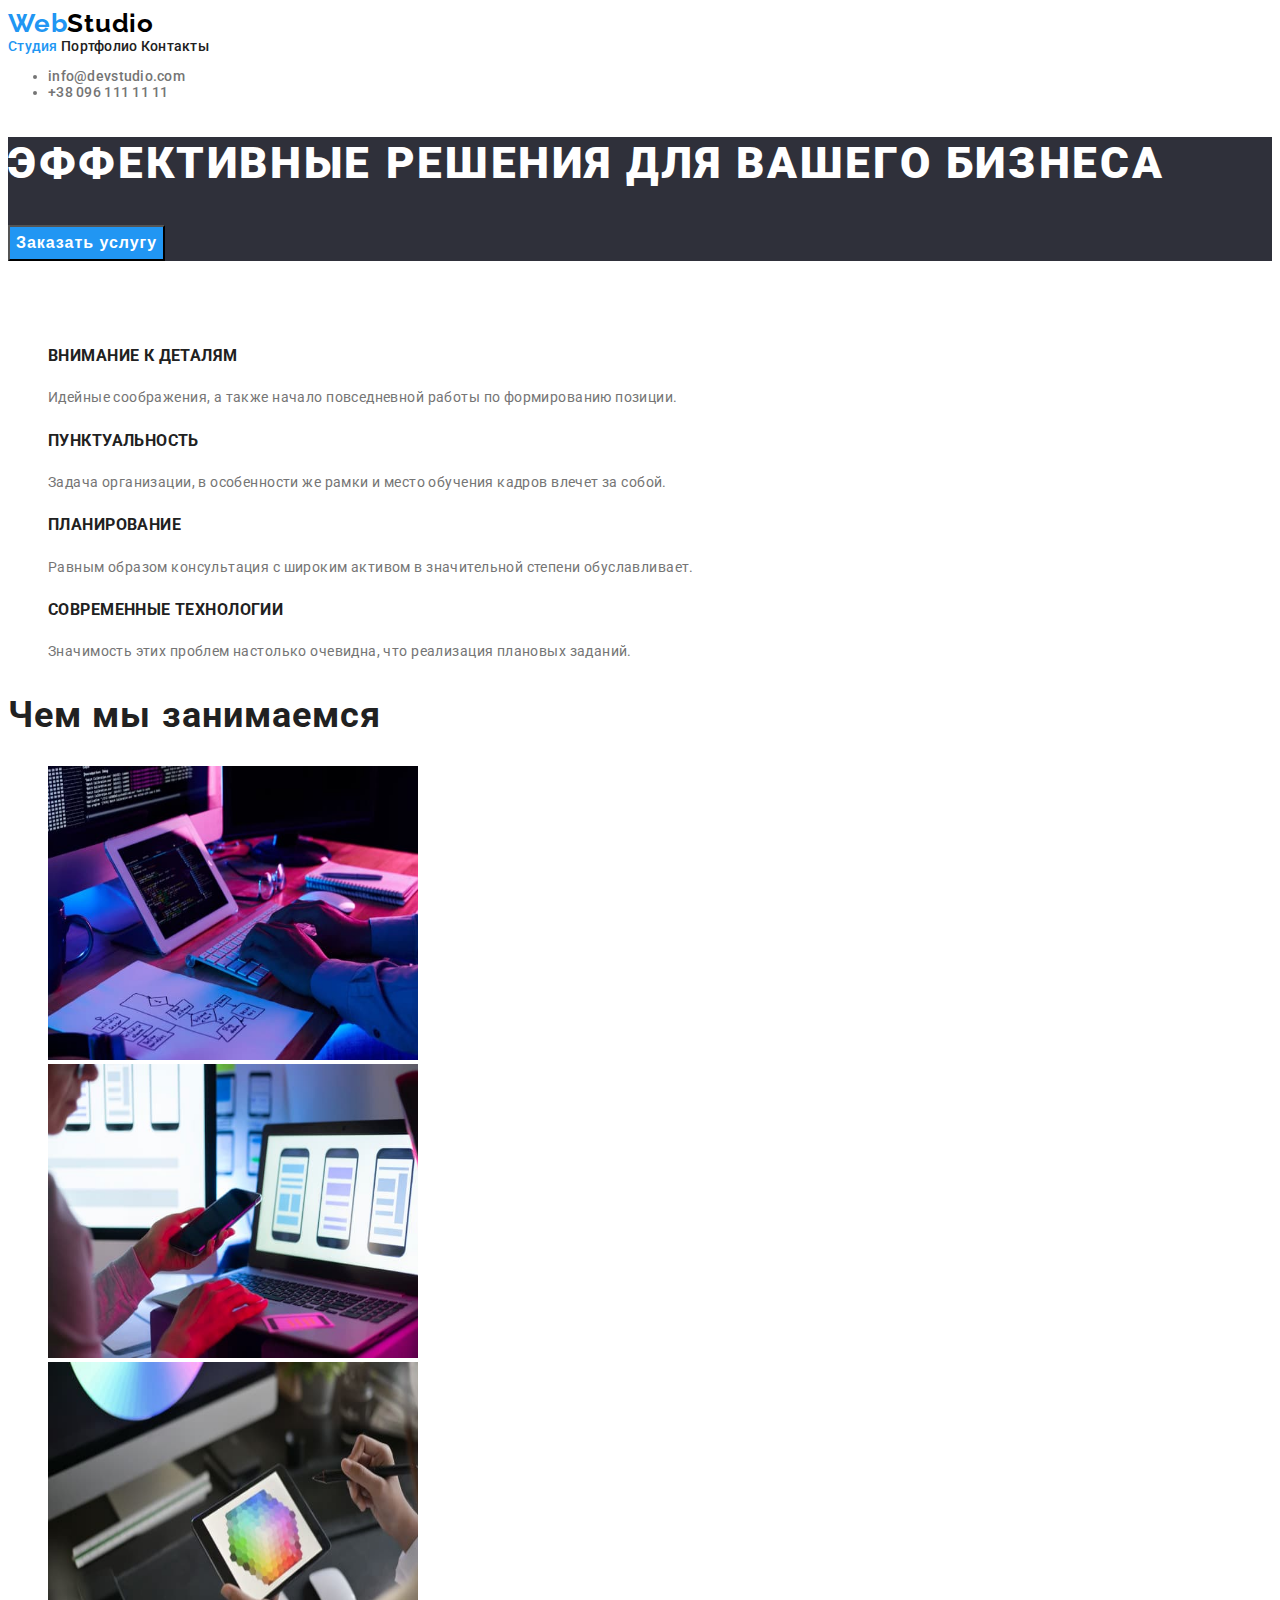
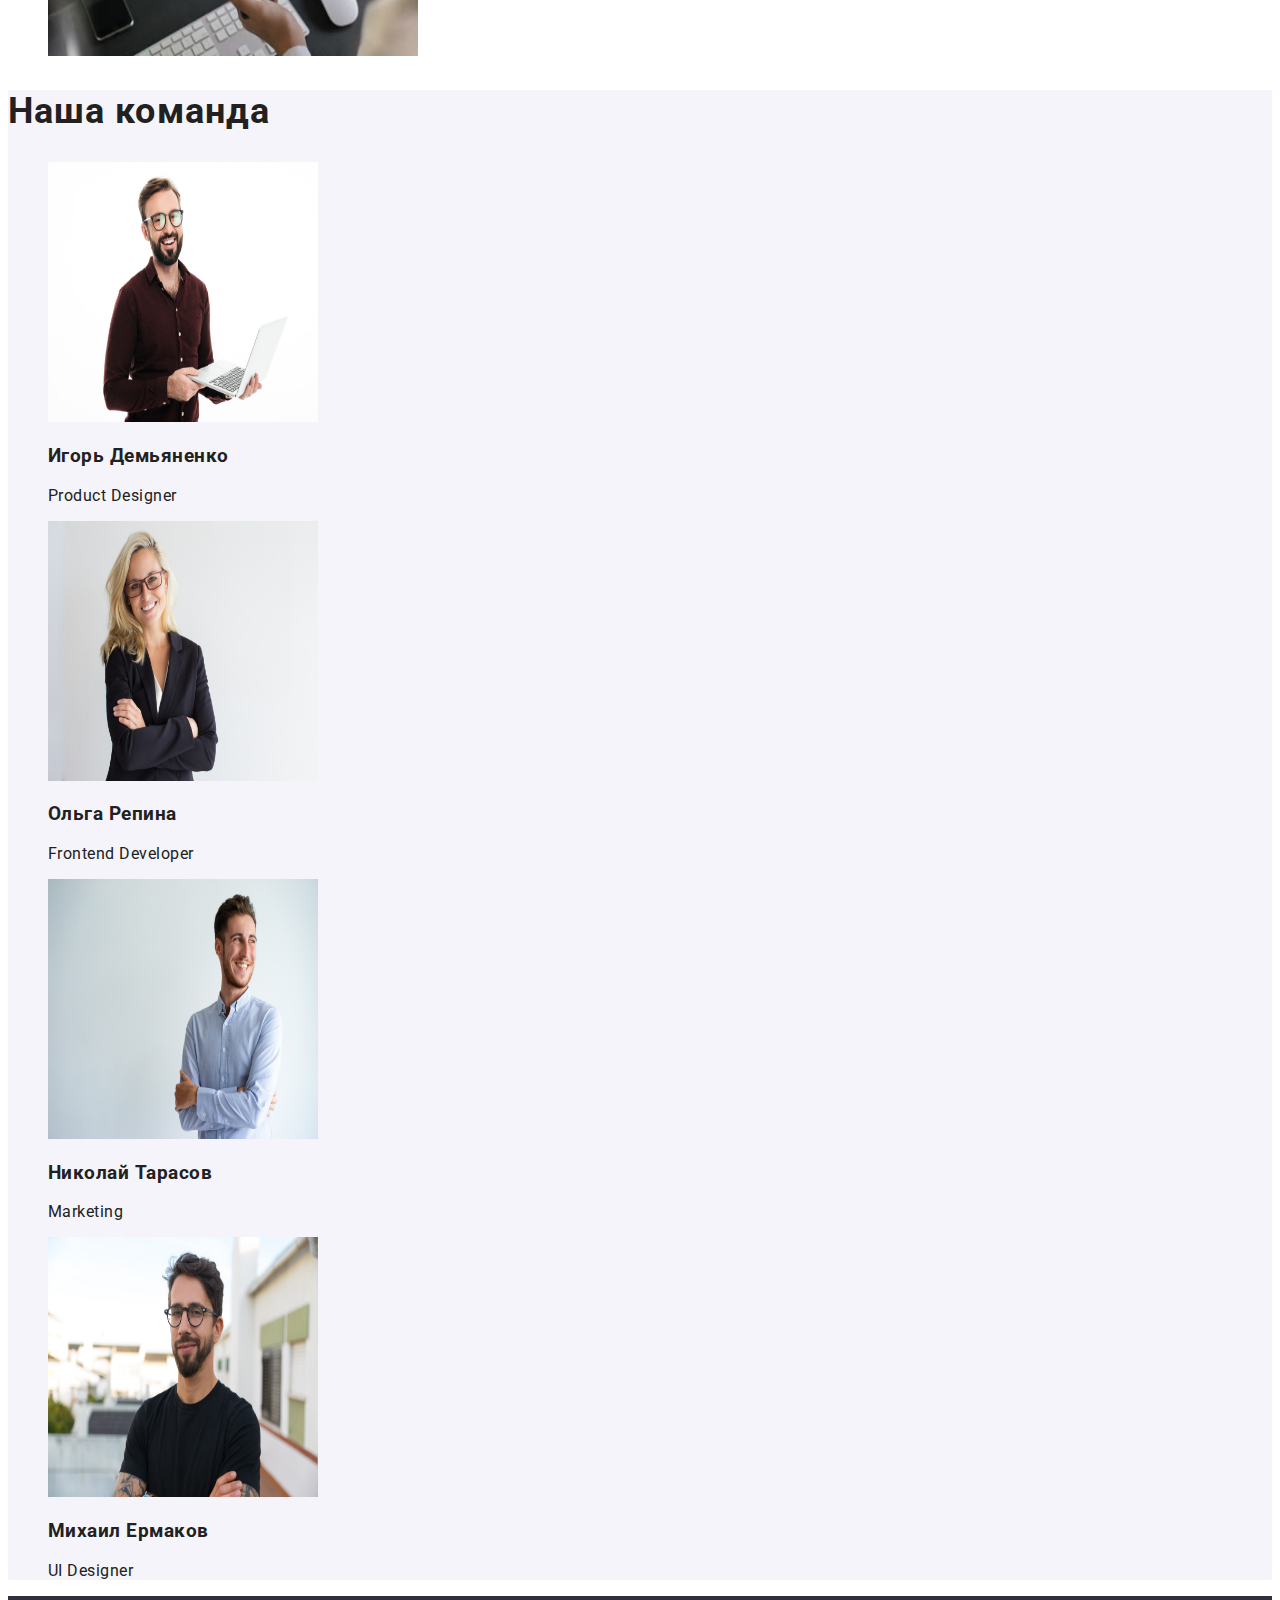
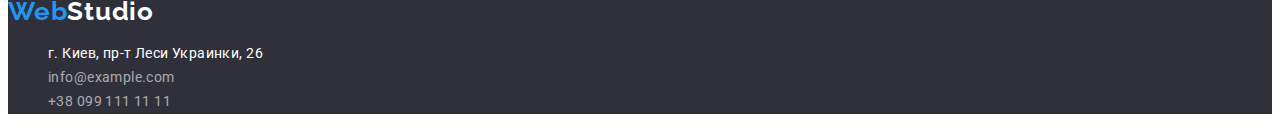
==== commit e4ca9490: "Внесла поправки согласно рекомендациям ментора дз №2" ====
--- a/index.html
+++ b/index.html
@@ -15,8 +15,8 @@
     <header class="header">
         <a class="logo" href=""><span class="first-word">Web</span>Studio</a>
         <nav>
-            <a class="current-nav-link" href="/index.html">Студия</a>
-            <a class="nav-link" href="/portfolio.html">Портфолио</a>
+            <a class="nav-link current" href="index.html">Студия</a>
+            <a class="nav-link" href="portfolio.html">Портфолио</a>
             <a class="nav-link" href="">Контакты</a>
         </nav>
         <ul class="items">
@@ -29,34 +29,34 @@
     <main>
         <!-- Шапка -->
         <section class="section">
-            <h1 class="title">ЭФФЕКТИВНЫЕ РЕШЕНИЯ ДЛЯ ВАШЕГО БИЗНЕСА</h1>
+            <h2 class="title">ЭФФЕКТИВНЫЕ РЕШЕНИЯ ДЛЯ ВАШЕГО БИЗНЕСА</h2>
             <button class="button" type="button">Заказать услугу</button>
         </section>
 
         <!-- Особенности -->
-        <section class="features">
-        <h1 class="subject">Наши сильные стороны</h1>
-            <ul class="items">
+        <section>
+        <h1>Наши сильные стороны</h1>
+            <ul class="filter features">
                 <li>
-                    <h3 class="caption">ВНИМАНИЕ К ДЕТАЛЯМ</h3>
+                    <h3 class="caption">внимание к деталям</h3>
                     <p>
                         Идейные соображения, а также начало повседневной работы по формированию позиции.
                     </p>
                 </li>
                 <li>
-                    <h3 class="caption">ПУНКТУАЛЬНОСТЬ</h3>
+                    <h3 class="caption">пунктуальность</h3>
                     <p>
                         Задача организации, в особенности же рамки и место обучения кадров влечет за собой.
                     </p>
                 </li>
                 <li>
-                    <h3 class="caption">ПЛАНИРОВАНИЕ</h3>
+                    <h3 class="caption">планирование</h3>
                     <p>
                         Равным образом консультация с широким активом в значительной степени обуславливает.
                     </p>
                 </li>
                 <li>
-                    <h3 class="caption">СОВРЕМЕННЫЕ ТЕХНОЛОГИИ</h3>
+                    <h3 class="caption">современные технологии</h3>
                     <p>
                         Значимость этих проблем настолько очевидна, что реализация плановых заданий.
                     </p>
@@ -67,7 +67,7 @@
         <!-- Чем мы занимаемся -->
         <section>
             <h2 class="heading">Чем мы занимаемся</h2>
-            <ul class="items">
+            <ul class="filter">
                 <li>
                     <img src="./images/1.jpg" alt="Человек набирает код на планшете" width="370" height="294"/>
                 </li>
@@ -83,7 +83,7 @@
         <!-- Наша команда -->
         <section class="team">
             <h2 class="heading">Наша команда</h2>
-            <ul class="items">
+            <ul class="filter">
                 <li class="desc">
                     <img src="./images/team_card_1.jpg" alt="Мужчина в очках и бордовой рубашке" width="270" height="260"/>
                     <h3>Игорь Демьяненко</h3>
@@ -112,7 +112,7 @@
     <footer class="section">
         <a class="logo" href=""><span class="first-word">Web</span><span class="second-word">Studio</span></a>
         <address>
-            <ul class="items">
+            <ul class="filter">
                 <li class="item"><a class="adress-link" href="">г. Киев, пр-т Леси Украинки, 26</a></li>
                 <li class="item"><a class="contact-link" href="mailto:info@example.com">info@example.com</a></li>
                 <li class="item"><a class="contact-link" href="tel:+380991111111">+38 099 111 11 11</a></li>
--- a/css/style.css
+++ b/css/style.css
@@ -32,9 +32,8 @@
     color: var(--accent-color);
 }
 
-.current-nav-link {
-    color: var(--accent-color);
-    text-decoration: none;
+a.current {
+    color: var(--accent-color);
 }
 
 .nav-link {
@@ -47,7 +46,7 @@
     color: var(--accent-color);
 }
 
-.items {
+.filter {
     list-style-type: none;
 }
 
@@ -98,7 +97,7 @@
     letter-spacing: 0.03em;
 }
 
-.subject {
+h1 {
     visibility: hidden;
 }
 
@@ -106,6 +105,7 @@
     font-weight: 700;
     line-height: 1,14;
     color: var(--black-text-color);
+    text-transform: uppercase;
 }
  
 /*Наша команда*/
@@ -169,6 +169,10 @@
 
 /*Портфолио*/
 
+.gallery-list {
+    list-style-type: none;
+}  
+
 .filter-button {
     font-family: "Roboto", sans-serif;
     font-weight: 500;
@@ -187,13 +191,13 @@
     color: var(--white-text-color);
 }
 
-.portfolio-desc {
+.card-desc {
     line-height: 2;
     letter-spacing: 0.06em;
     color: var(--black-text-color);
 }
 
-.portfolio-text {
+.card-text {
     font-size: 16px;
     line-height: 1,88;
     letter-spacing: 0.03em;
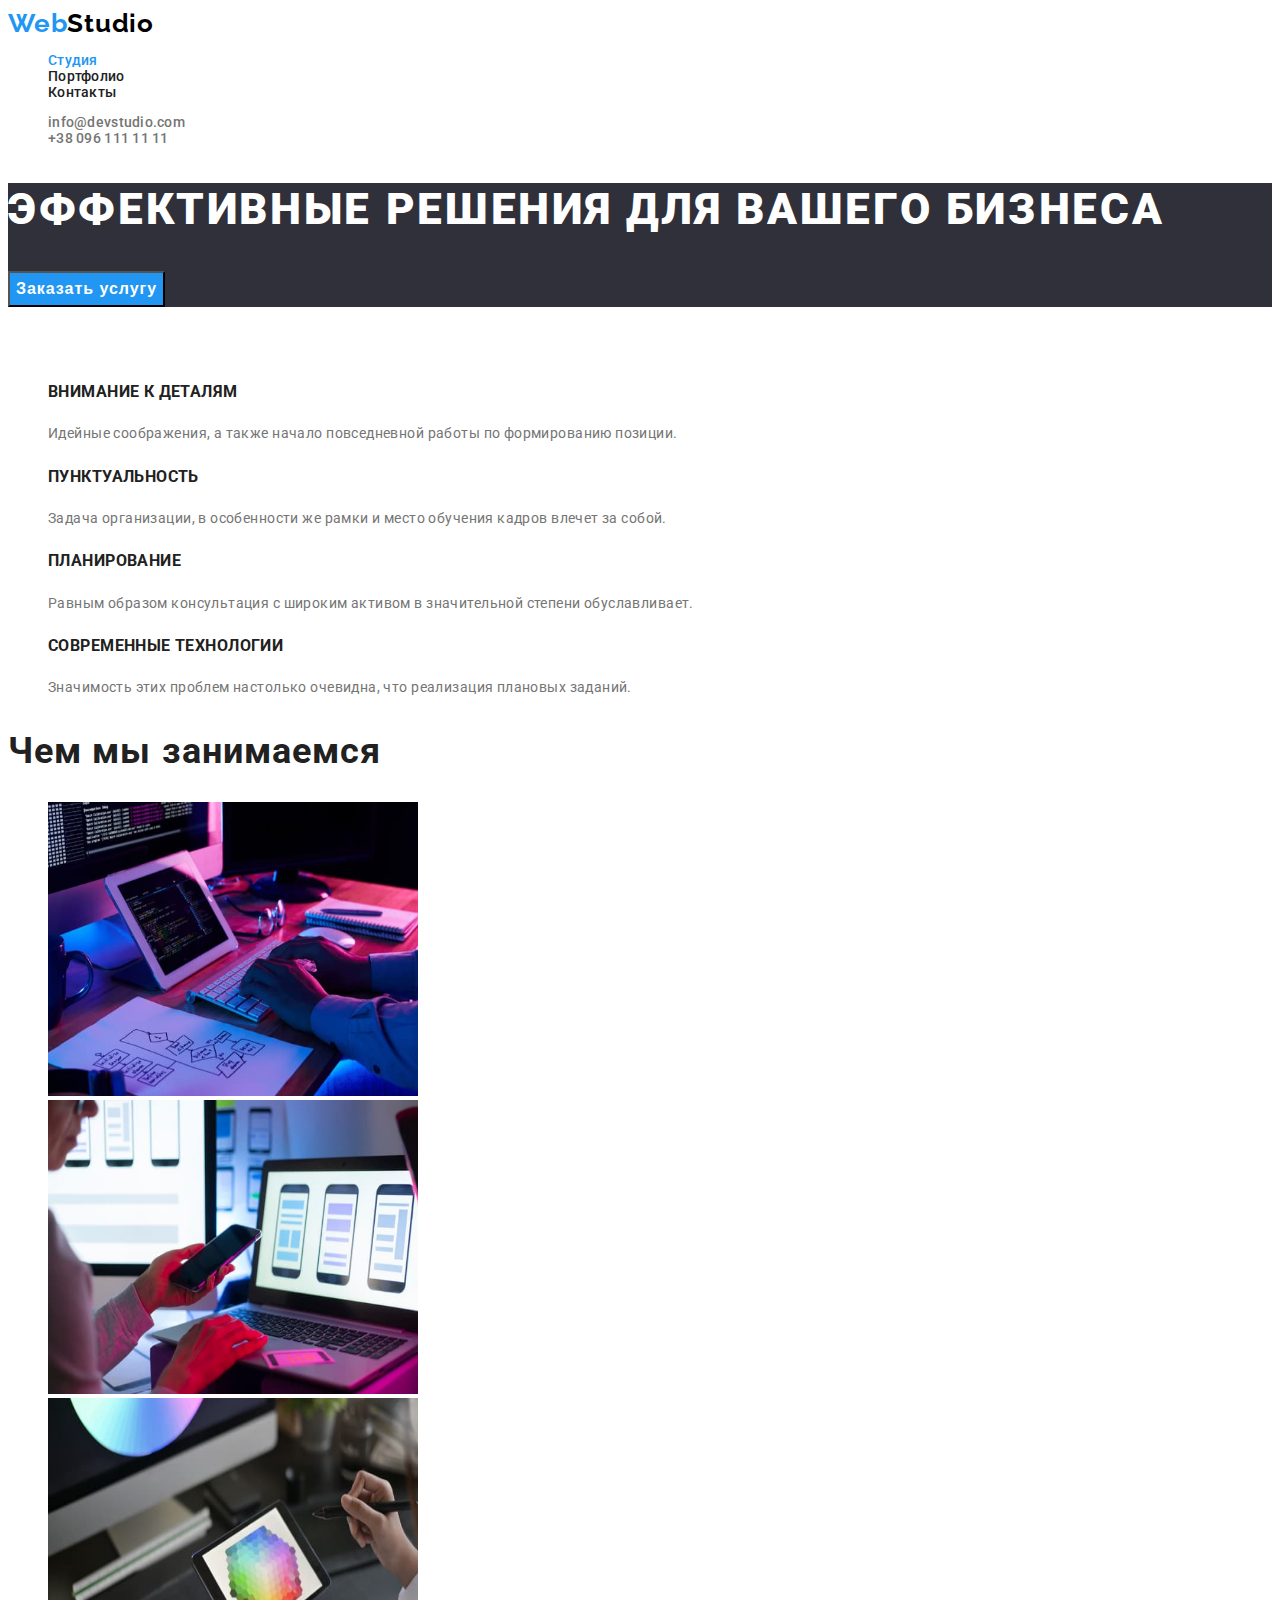
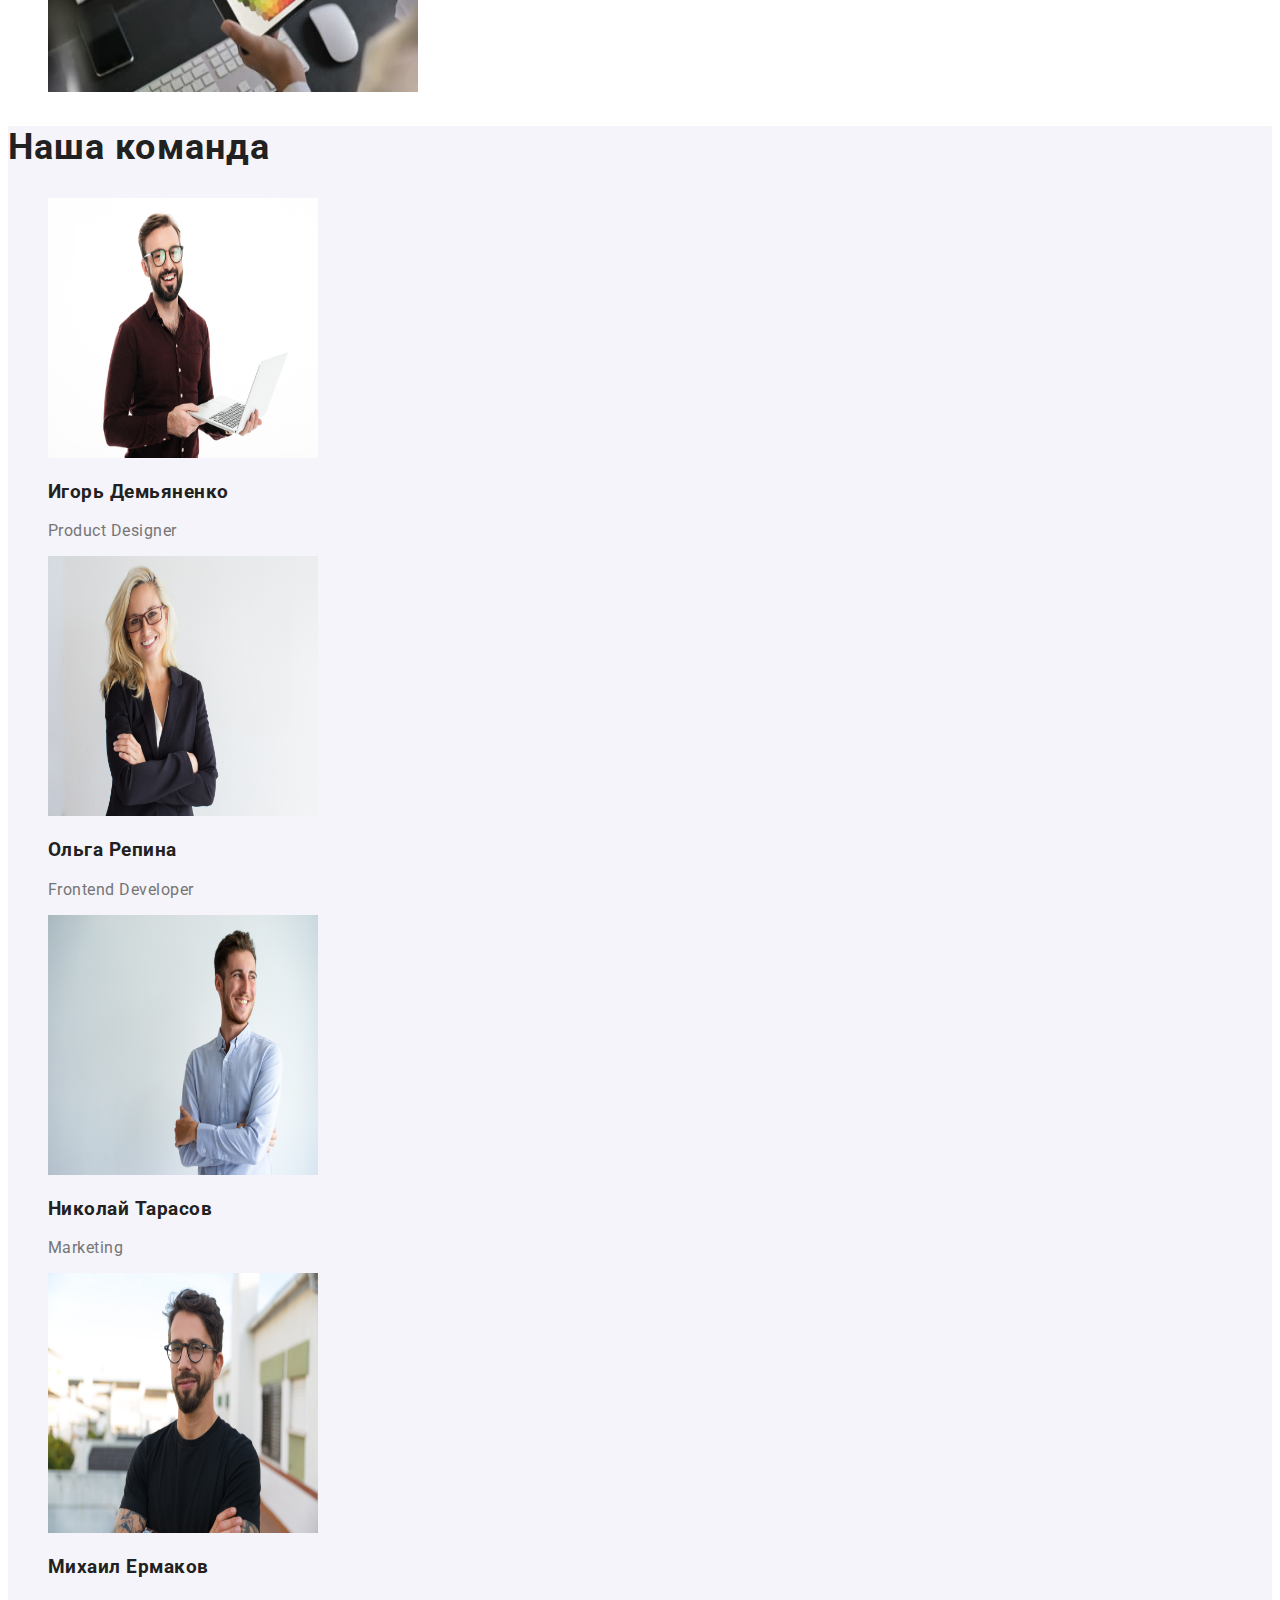
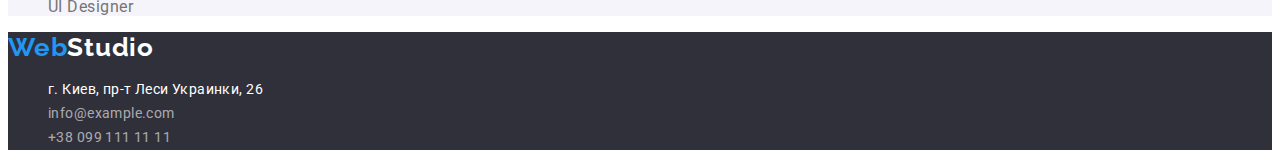
==== commit 58cf0ca2: "Поправила стили после 2 дз" ====
--- a/index.html
+++ b/index.html
@@ -13,61 +13,83 @@
 <body>
     <!-- Верхняя линия -->
     <header class="header">
-        <a class="logo" href=""><span class="first-word">Web</span>Studio</a>
-        <nav>
-            <a class="nav-link current" href="index.html">Студия</a>
-            <a class="nav-link" href="portfolio.html">Портфолио</a>
-            <a class="nav-link" href="">Контакты</a>
+        <nav class="navigation">
+            <a class="logo link" href=""><span class="first-word">Web</span>Studio</a>
+            <ul class="menu list"> 
+                <li class="menu-item">
+                    <a class="menu-link link current" href="index.html">Студия</a>
+                </li>
+                <li class="menu-item">
+                    <a class="menu-link link" href="portfolio.html">Портфолио</a>
+                </li>
+                <li class="menu-item">
+                    <a class="menu-link link" href="">Контакты</a>
+                </li>   
+            </ul>
         </nav>
-        <ul class="items">
-        <li><a class="link" href="mailto:info@devstudio.com">info@devstudio.com</a></li>
-        <li><a class="link" href="tel:+380961111111">+38 096 111 11 11</a></li>
+        <ul class="menu list">
+            <li>
+              <a class="contact link" href="mailto:info@devstudio.com">info@devstudio.com</a>
+            </li>
+           <li>
+              <a class="contact link" href="tel:+380961111111">+38 096 111 11 11</a>
+            </li>
         </ul>
        
     </header>
 
     <main>
-        <!-- Шапка -->
+        <!-- Шапка сайта-->
         <section class="section">
-            <h2 class="title">ЭФФЕКТИВНЫЕ РЕШЕНИЯ ДЛЯ ВАШЕГО БИЗНЕСА</h2>
-            <button class="button" type="button">Заказать услугу</button>
+            <h2 class="hero-title">
+                ЭФФЕКТИВНЫЕ РЕШЕНИЯ ДЛЯ ВАШЕГО БИЗНЕСА
+            </h2>
+            <button class="button" type="button">
+                Заказать услугу
+            </button>
         </section>
 
         <!-- Особенности -->
-        <section>
-        <h1>Наши сильные стороны</h1>
-            <ul class="filter features">
-                <li>
-                    <h3 class="caption">внимание к деталям</h3>
-                    <p>
-                        Идейные соображения, а также начало повседневной работы по формированию позиции.
-                    </p>
-                </li>
-                <li>
-                    <h3 class="caption">пунктуальность</h3>
-                    <p>
-                        Задача организации, в особенности же рамки и место обучения кадров влечет за собой.
-                    </p>
-                </li>
-                <li>
-                    <h3 class="caption">планирование</h3>
-                    <p>
-                        Равным образом консультация с широким активом в значительной степени обуславливает.
-                    </p>
-                </li>
-                <li>
-                    <h3 class="caption">современные технологии</h3>
-                    <p>
-                        Значимость этих проблем настолько очевидна, что реализация плановых заданий.
-                    </p>
-                </li>
-            </ul>
+        <section class="features">
+        <h2 class="no-title">
+            Наши сильные стороны
+        </h2>
+
+        <ul class="feature list">
+            <li>
+                 <h3 class="feature-title">внимание к деталям</h3>
+                <p>
+                     Идейные соображения, а также начало повседневной работы по формированию позиции.
+                </p>
+            </li>
+            <li>
+                <h3 class="feature-title">пунктуальность</h3>
+                <p>
+                     Задача организации, в особенности же рамки и место обучения кадров влечет за собой.
+                </p>
+            </li>
+            <li>
+                <h3 class="feature-title">планирование</h3>
+                <p>
+                     Равным образом консультация с широким активом в значительной степени обуславливает.
+                </p>
+             </li>
+            <li>
+                <h3 class="feature-title">современные технологии</h3>
+                 <p>
+                    Значимость этих проблем настолько очевидна, что реализация плановых заданий.
+                 </p>
+             </li>
+         </ul>
+
         </section>
 
         <!-- Чем мы занимаемся -->
+
         <section>
+
             <h2 class="heading">Чем мы занимаемся</h2>
-            <ul class="filter">
+            <ul class="list">
                 <li>
                     <img src="./images/1.jpg" alt="Человек набирает код на планшете" width="370" height="294"/>
                 </li>
@@ -78,44 +100,55 @@
                     <img src="./images/3.jpg" alt="Дизайнер определяет цветовую гаму" width="370" height="294"/>
                 </li>
             </ul>
+
         </section>
 
         <!-- Наша команда -->
+        
         <section class="team">
+
             <h2 class="heading">Наша команда</h2>
-            <ul class="filter">
-                <li class="desc">
+            <ul class="team list">
+                <li class="team-desc">
                     <img src="./images/team_card_1.jpg" alt="Мужчина в очках и бордовой рубашке" width="270" height="260"/>
                     <h3>Игорь Демьяненко</h3>
-                    <p class="text">Product Designer</p>
+                    <p class="job-name">Product Designer</p>
                 </li>
-                <li class="desc">
+                <li class="team-desc">
                     <img src="./images/team_card_2.jpg" alt="Блондинка в очках и черном пиджаке" width="270" height="260"/>
                     <h3>Ольга Репина</h3>
-                    <p class="text">Frontend Developer</p>
+                    <p class="job-name">Frontend Developer</p>
                 </li>
-                <li class="desc">
+                <li class="team-desc">
                     <img src="./images/team_card_3.jpg" alt="Улыбающийся мужчина в голубой рубашке" width="270" height="260"/>
                     <h3>Николай Тарасов</h3>
-                    <p class="text">Marketing</p>
+                    <p class="job-name">Marketing</p>
                 </li>
-                <li class="desc">
+                <li class="team-desc">
                     <img src="./images/team_card_4.jpg" alt="Мужчина в очках и черной футболке" width="270" height="260"/>
                     <h3>Михаил Ермаков</h3>
-                    <p class="text">UI Designer</p>
+                    <p class="job-name">UI Designer</p>
                 </li>
             </ul>
+
         </section>
+
     </main>
 
     <!-- Футер -->
     <footer class="section">
-        <a class="logo" href=""><span class="first-word">Web</span><span class="second-word">Studio</span></a>
+        <a class="logo link" href=""><span class="first-word">Web</span><span class="second-word">Studio</span></a>
         <address>
-            <ul class="filter">
-                <li class="item"><a class="adress-link" href="">г. Киев, пр-т Леси Украинки, 26</a></li>
-                <li class="item"><a class="contact-link" href="mailto:info@example.com">info@example.com</a></li>
-                <li class="item"><a class="contact-link" href="tel:+380991111111">+38 099 111 11 11</a></li>
+            <ul class="list">
+                <li class="address-item">
+                    <a class="adress-link" href="">г. Киев, пр-т Леси Украинки, 26</a>
+                </li>
+                <li class="address-item">
+                    <a class="contact-link" href="mailto:info@example.com">info@example.com</a>
+                </li>
+                <li class="address-item">
+                    <a class="contact-link" href="tel:+380991111111">+38 099 111 11 11</a>
+                </li>
             </ul>
         </address>
     </footer>
--- a/css/style.css
+++ b/css/style.css
@@ -1,23 +1,42 @@
 :root {
     --accent-color:#2196F3;
-    --white-text-color: #FFFFFF;
-    --black-text-color: #212121;
+    --title-text-color: #212121;
+    --primary-text-color: #757575;
+    --secondary-text-color: #FFFFFF;
 }
 
 body {
     font-family: "Roboto", sans-serif;
-    color: #757575;
+    background-color: var(--secondary-text-color);
+    color: var(--primary-text-color);
 }
 
 /*Верхняя линия*/
 
-.header {
+.menu {
     font-weight: 500;
     font-size: 14px;
     line-height: 1,14;
     letter-spacing: 0.02em;
 }
 
+.menu-link {
+    color: var(--title-text-color);
+}
+
+.list {
+    list-style-type: none;
+}
+
+.link {
+    text-decoration: none;
+}
+
+.link:focus,
+.link:hover {
+    color: var(--accent-color);
+}
+
 .logo{
     color: #000000;
     font-family: Raleway;
@@ -25,53 +44,32 @@
     font-size: 26px;
     line-height: 1,2;
     letter-spacing: 0.03em;
-    text-decoration: none;
 }
 
 .first-word {
     color: var(--accent-color);
 }
 
-a.current {
-    color: var(--accent-color);
-}
-
-.nav-link {
-    color: var(--black-text-color);
-    text-decoration: none;
-}
-
-.nav-link:focus,
-.nav-link:hover{
-    color: var(--accent-color);
-}
-
-.filter {
-    list-style-type: none;
-}
-
-.link {
-    text-decoration: none;
-    color: #757575;
-}
-
-.link:focus,
-.link:hover {
-    color: var(--accent-color);
-}
-
-/*Шапка*/
+.current {
+    color: var(--accent-color);
+}
+
+.contact {
+    color: var(--primary-text-color);
+}
+
+/*Шапка сайта*/
 
 .section {
     background-color: #2F303A;
 }
 
-.title {
+.hero-title {
     font-weight: 900;
     font-size: 44px;
     line-height: 1,36;
     letter-spacing: 0.06em;
-    color: var(--white-text-color);
+    color: var(--secondary-text-color);
 }
 
 .button {
@@ -79,7 +77,7 @@
     font-size: 16px;
     line-height: 1.88;
     letter-spacing: 0.06em;
-    color: var(--white-text-color);
+    color: var(--secondary-text-color);
     background-color: var(--accent-color);
     cursor: pointer;
 }
@@ -97,14 +95,18 @@
     letter-spacing: 0.03em;
 }
 
+.no-title {
+    visibility: hidden;
+}
+
 h1 {
     visibility: hidden;
 }
 
-.caption {
+.feature-title {
     font-weight: 700;
     line-height: 1,14;
-    color: var(--black-text-color);
+    color: var(--title-text-color);
     text-transform: uppercase;
 }
  
@@ -119,28 +121,29 @@
     font-size: 36px;
     line-height: 1.17;
     letter-spacing: 0.03em;
-    color: var(--black-text-color);
-}
-
-.desc {
+    color: var(--title-text-color);
+}
+
+.team-desc {
     font-weight: 500;
     font-size: 16px;
     line-height: 1,17;
     letter-spacing: 0.03em;
-    color: var(--black-text-color);
-}
-
-.text {
+    color: var(--title-text-color);
+}
+
+.job-name {
     font-weight: 400;
+    color: var(--primary-text-color);
 }
 
 /*Футер*/
 
 .second-word {
-    color: var(--white-text-color);
-}
-
-.item {
+    color: var(--secondary-text-color);
+}
+
+.address-item {
     font-style: normal;
     font-size: 14px;
     line-height: 1.71;
@@ -148,7 +151,7 @@
 }
 
 .adress-link {
-    color: var(--white-text-color);
+    color: var(--secondary-text-color);
     text-decoration: none;
 }
 
@@ -173,28 +176,28 @@
     list-style-type: none;
 }  
 
-.filter-button {
+.portfolio-button {
     font-family: "Roboto", sans-serif;
     font-weight: 500;
     font-size: 16px;
     line-height: 1.63;
     letter-spacing: 0.03em;
-    color: var(--black-text-color);
+    color: var(--title-text-color);
     background-color: #F5F4FA;
     cursor: pointer;
     border-color: currentColor;
 }
 
-.filter-button:hover,
-.filter-button:focus {
+.portfolio-button:hover,
+.portfolio-button:focus {
     background-color: var(--accent-color);
-    color: var(--white-text-color);
+    color: var(--secondary-text-color);
 }
 
 .card-desc {
     line-height: 2;
     letter-spacing: 0.06em;
-    color: var(--black-text-color);
+    color: var(--title-text-color);
 }
 
 .card-text {
